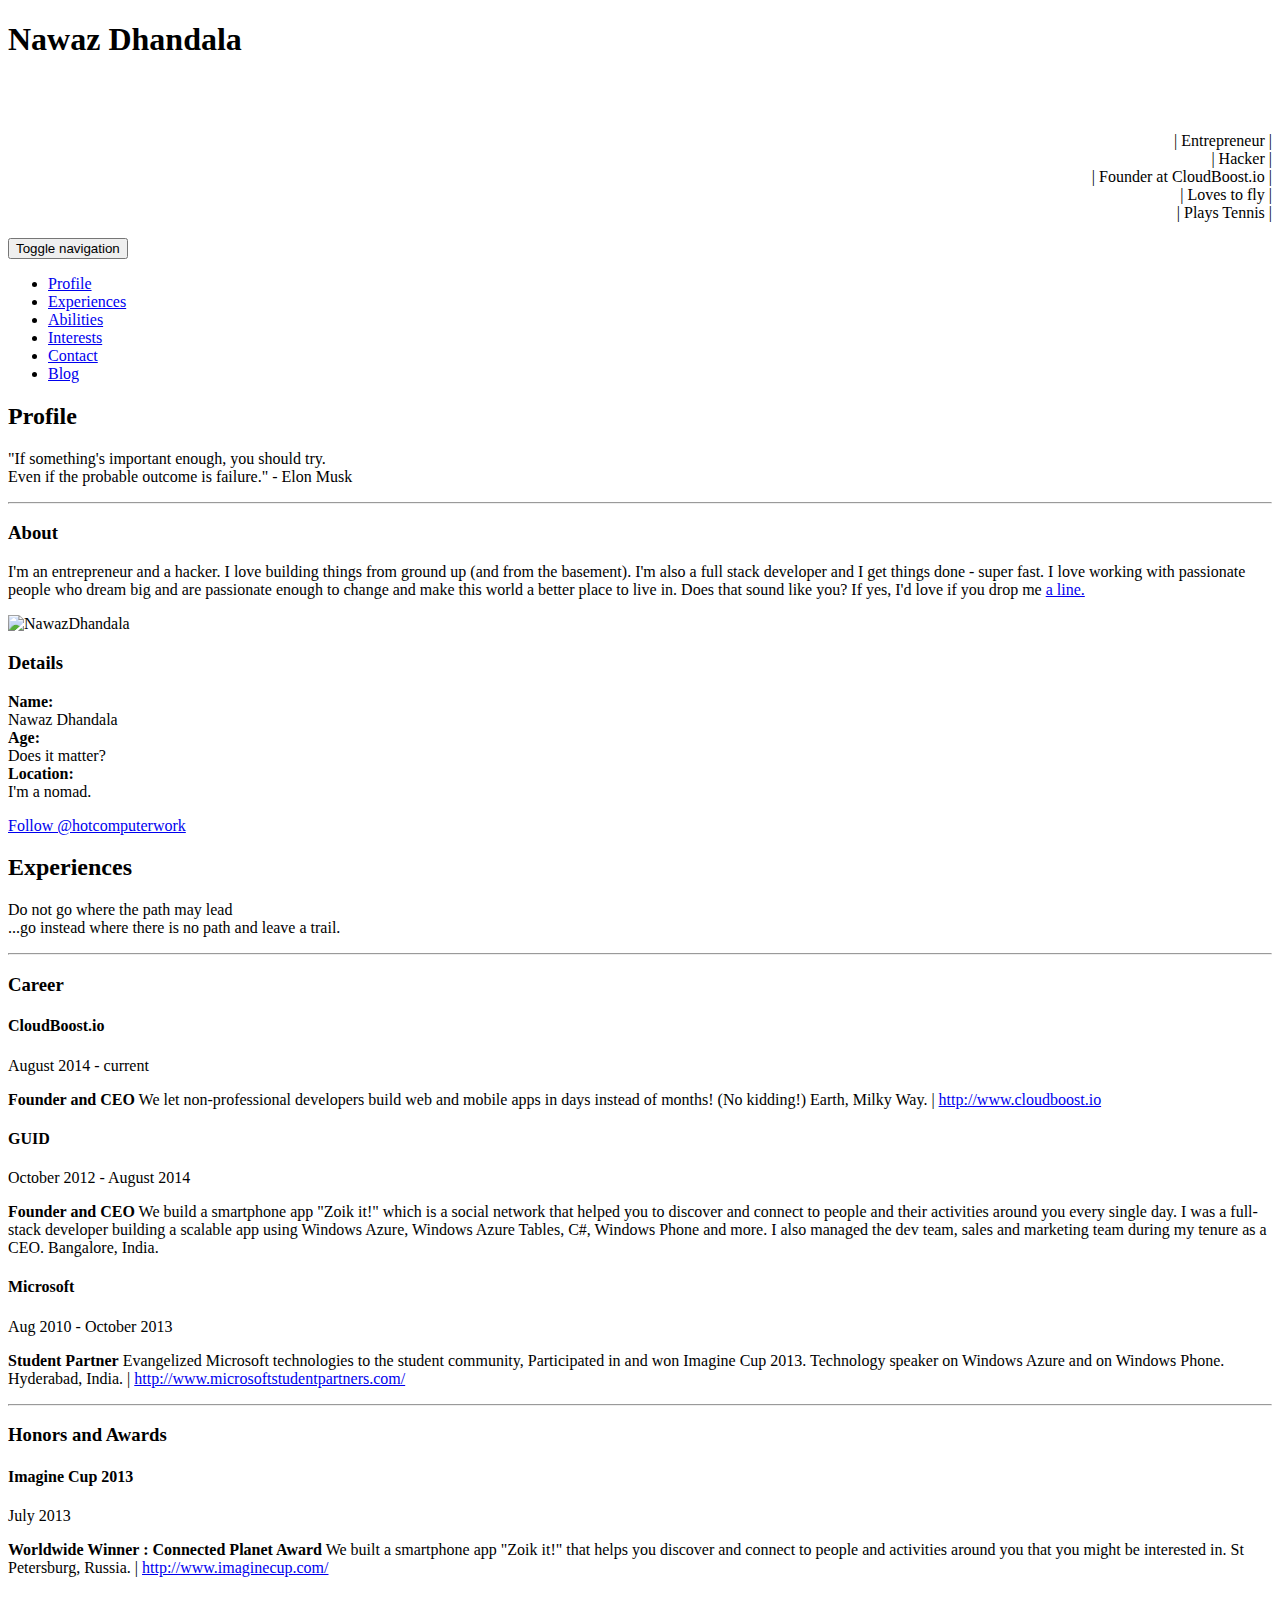
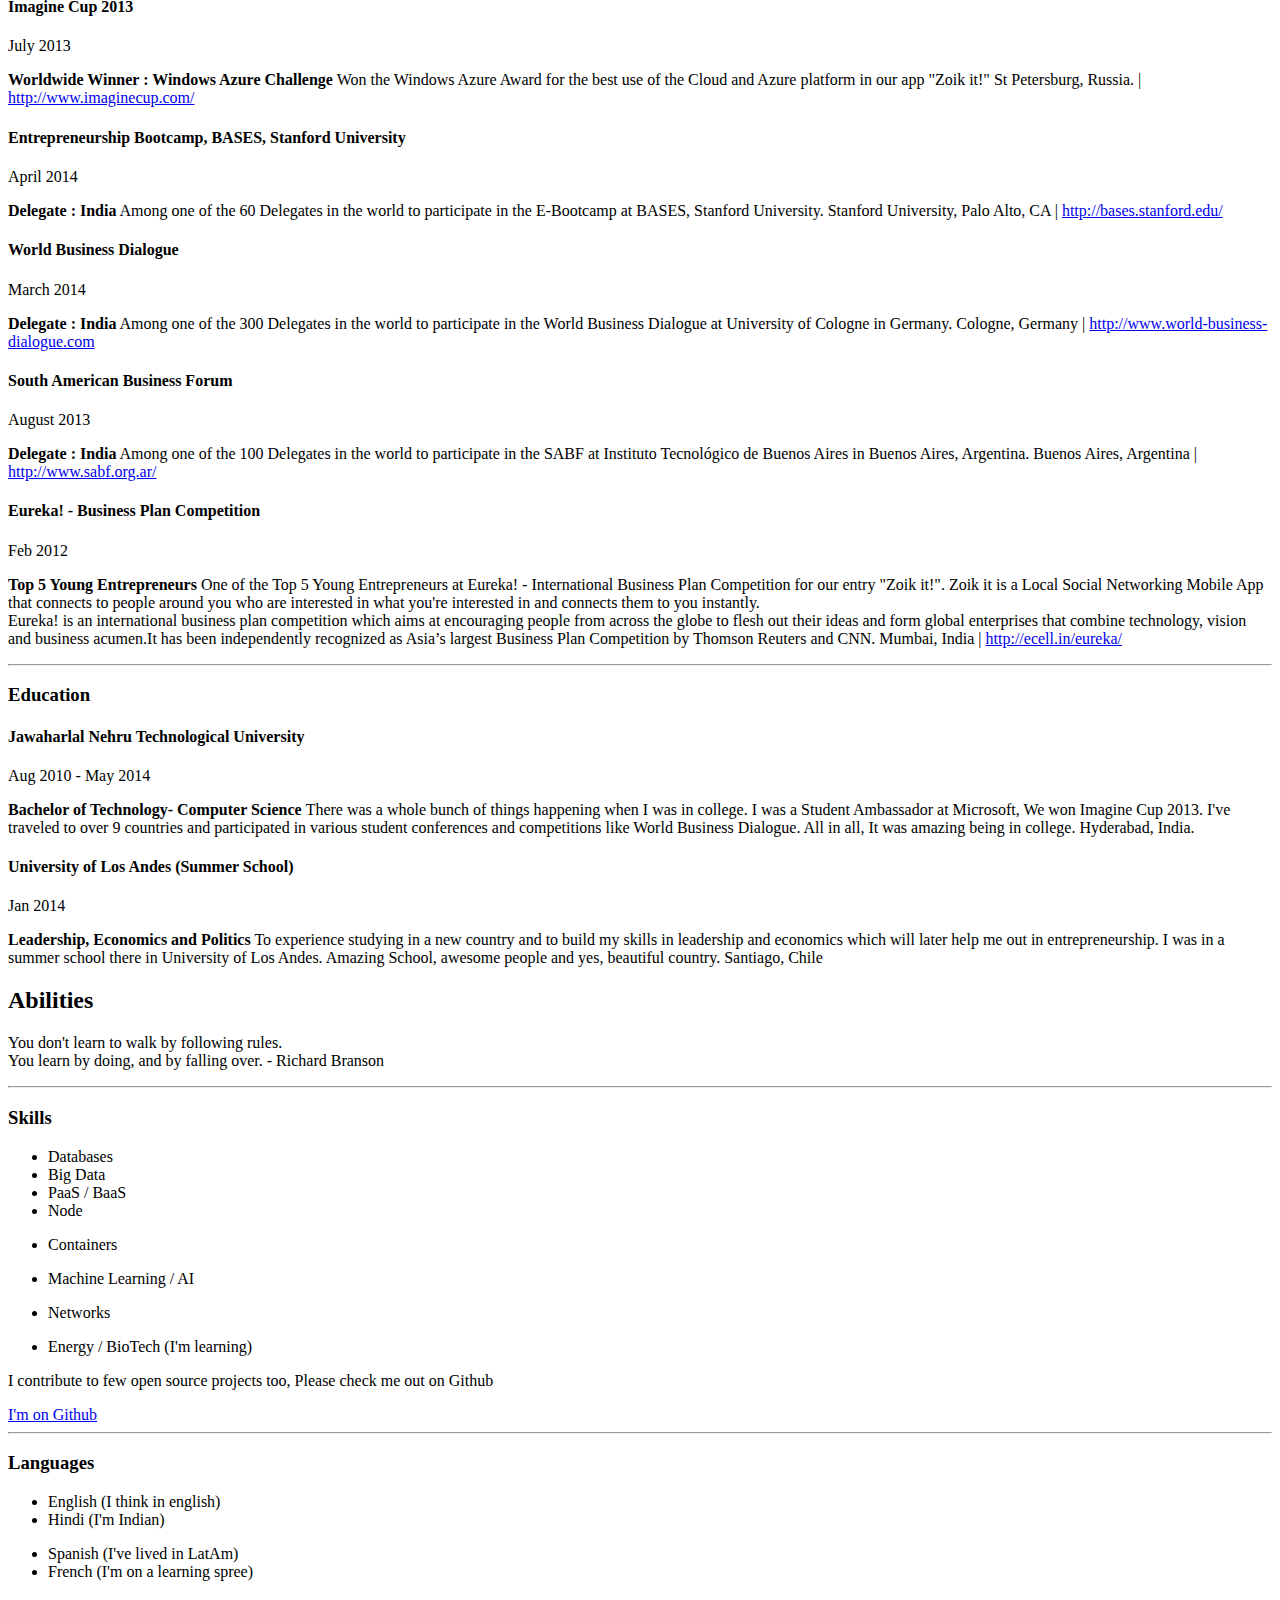
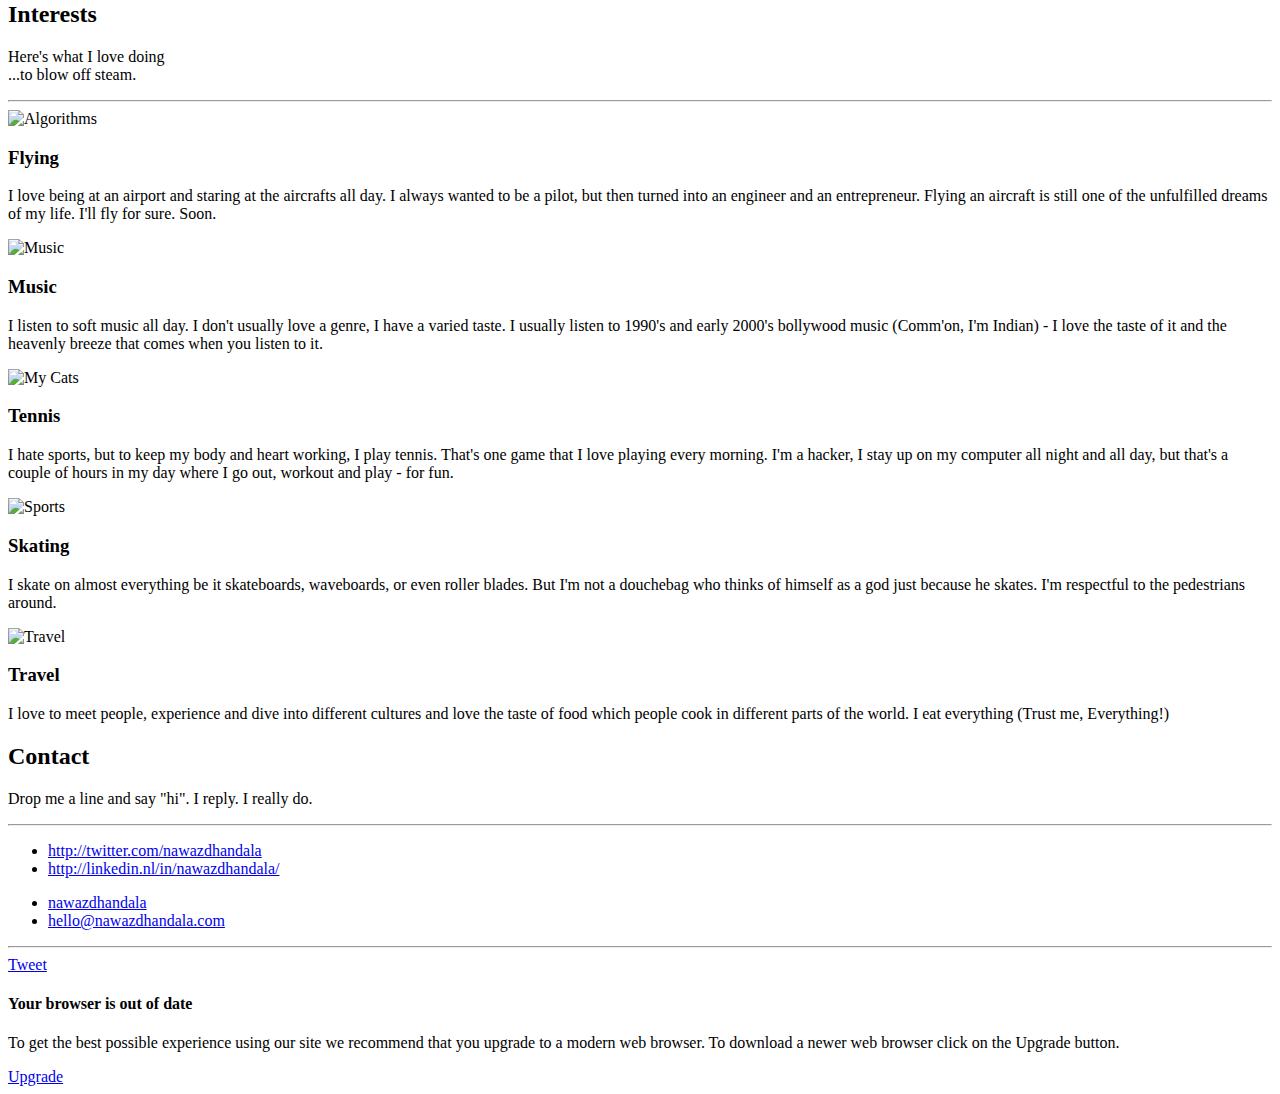
==== index.html @ 37f5ec7d "changed few url's" ====
<!DOCTYPE html>
<html lang="en">


<meta http-equiv="content-type" content="text/html;charset=utf-8" />
<head>

    <meta http-equiv="content-type" content="text/html; charset=UTF-8" />
    <meta http-equiv="content-script-type" content="text/javascript" />
    <meta http-equiv="content-style-type" content="text/css" />
    <meta http-equiv="content-language" content="nl" />

    <meta name="viewport" content="width=device-width, initial-scale=1.0" />

    <meta name="author" content="Nawaz Dhandala" />
    <meta name="description" content=" I'm a ninja hacker, and an entrepreneur by heart. I love writing code and tons of it. I love writing beautiful ground breaking software, and yes did I tell you I loved flying? " />
    <meta name="keywords" content="Nawaz Dhandala, Nawaz Resume, Nawaz Dhandala Resume, Entrepreneur, Startup, CTO " />

    <title>Nawaz Dhandala | You found me.  </title>

    <!-- Bootstrap core CSS -->
    <link href="http://fonts.googleapis.com/css?family=Open+Sans:300,600,700" rel="stylesheet" type="text/css" />
    <link href="view/css/bootstrap.min.css" rel="stylesheet" />
    <link href="view/style.css" rel="stylesheet" />

    <link rel="shortcut icon" href="favicon.ico" type="image/x-icon" />
    <link rel="icon" href="favicon.ico" type="image/x-icon" />

    <!-- Begin Inspectlet Embed Code -->
    <script type="text/javascript" id="inspectletjs">
        window.__insp = window.__insp || [];
        __insp.push(['wid', 612535331]);
        (function () {
            function __ldinsp() { var insp = document.createElement('script'); insp.type = 'text/javascript'; insp.async = true; insp.id = "inspsync"; insp.src = ('https:' == document.location.protocol ? 'https' : 'http') + '://cdn.inspectlet.com/inspectlet.js'; var x = document.getElementsByTagName('script')[0]; x.parentNode.insertBefore(insp, x); }
            if (window.attachEvent) {
                window.attachEvent('onload', __ldinsp);
            } else {
                window.addEventListener('load', __ldinsp, false);
            }
        })();
    </script>
    <!-- End Inspectlet Embed Code -->



</head>
<body data-spy="scroll" data-target="#navbar-example">




    <div id="top" class="jumbotron" data-position="center center">
        <div class="container">
            <h1>Nawaz Dhandala</h1> <br /> <br />
            <p align="right" class="lead">| Entrepreneur |<br />| Hacker |<br />| Founder at CloudBoost.io |<br />| Loves to fly |<br />| Plays Tennis |</p>
        </div>

        <div class="overlay"></div>

        <a href="#profile" class="scroll-down">
            <span class="glyphicon glyphicon-chevron-down"></span>
        </a>
    </div>

    <nav class="navbar navbar-default" id="navbar-example" role="navigation">
        <!-- Brand and toggle get grouped for better mobile display -->
        <div class="navbar-header">
            <button type="button" class="navbar-toggle" data-toggle="collapse" data-target=".navbar-ex1-collapse">
                <span class="sr-only">Toggle navigation</span>
                <span class="icon-bar"></span>
                <span class="icon-bar"></span>
                <span class="icon-bar"></span>
            </button>
        </div>

        <!-- Collect the nav links, forms, and other content for toggling -->
        <div class="collapse navbar-collapse navbar-ex1-collapse">
            <ul class="nav navbar-nav">
                <li class="active"><a href="#profile">Profile</a></li>
                <li><a href="#experiences">Experiences</a></li>
                <li><a href="#abilities">Abilities</a></li>
                <li><a href="#interests">Interests</a></li>
                <li><a href="#contact">Contact</a></li>
                <li><a href="https://medium.com/@nawazdhandala">Blog</a></li>
            </ul>
        </div><!-- /.navbar-collapse -->
    </nav>

    <div class="background-white">
        <div id="profile" class="container">
            <h2>Profile</h2>
            <p class="lead">"If something's important enough, you should try. <br/>Even if the probable outcome is failure." - Elon Musk</p>

            <hr />

            <div class="row">
                <div class="col-md-4">
                    <h3>About</h3>
                    <p>
                        I'm an entrepreneur and a hacker. I love building things from ground up (and from the basement). I'm also a full stack developer and I get things done - super fast. I love working with passionate people who dream big and are passionate enough to change and make this world a better place to live in. Does that sound like you? If yes, I'd love if you drop me <a href="#contact"> a line.</a>
                    </p>
                </div>
                <div class="col-md-4 text-center">
                    <img src="view/images/NawazDhandala.png" alt="NawazDhandala" width="246" height="246" />
                </div>
                <div class="col-md-4">
                    <h3>Details</h3>
                    <p>
                        <strong>Name:</strong><br />
                        Nawaz Dhandala<br />
                        <strong>Age:</strong><br />
                        Does it matter? <br />
                        <strong>Location:</strong><br />
                        I'm a nomad. 
                    </p>

                    <a href="https://twitter.com/nawaazdhandala" class="twitter-follow-button" data-show-count="false" data-size="large" data-show-screen-name="false">Follow @hotcomputerwork</a>
                    <script>!function (d, s, id) { var js, fjs = d.getElementsByTagName(s)[0], p = /^http:/.test(d.location) ? 'http' : 'https'; if (!d.getElementById(id)) { js = d.createElement(s); js.id = id; js.src = p + '://platform.twitter.com/widgets.js'; fjs.parentNode.insertBefore(js, fjs); } }(document, 'script', 'twitter-wjs');</script>
                </div>
            </div>
        </div>
    </div>

    <div id="experiences" class="container">
        <h2>Experiences</h2>
        <p class="lead">
            Do not go where the path may lead<br />...go instead where there is no path and leave a trail.
        </p>

        <hr />

        <h3>Career</h3>


        <div class="experiences">
		
			<div class="experience row">
                <div class="col-md-4">
                    <h4>CloudBoost.io</h4>
                    <p class="experience-period">
                        August 2014				-
                        current
                    </p>
                </div>
                <div class="col-md-8">
                    <p>
                        <strong>Founder and CEO</strong>
                        <span class="hidden-phone">
                            We let non-professional developers build web and mobile apps in days instead of months! (No kidding!)
                        </span>
                        <span class="experience-details">
                            <span class="location">
                                <span class="glyphicon glyphicon-map-marker"></span>
                                Earth, Milky Way.
                            </span>


                            <span class="seperator">|</span>
                            <span class="link">
                                <span class="glyphicon glyphicon-link"></span>
                                <a href="http://www.zoikit.com/" target="_blank">http://www.cloudboost.io</a>
                            </span>


                        </span>
                    </p>
                </div>
            </div>


            <div class="experience row">
                <div class="col-md-4">
                    <h4>GUID</h4>
                    <p class="experience-period">
                        October 2012				-
                        August 2014
                    </p>
                </div>
                <div class="col-md-8">
                    <p>
                        <strong>Founder and CEO</strong>
                        <span class="hidden-phone">
                            We build a smartphone app "Zoik it!" which is a social network that helped you to discover and connect to people and their activities around you every single day. I was a full-stack developer building a scalable app using Windows Azure, Windows Azure Tables, C#, Windows Phone and more. I also managed the dev team, sales and marketing team during my tenure as a CEO.
                        </span>
                        <span class="experience-details">
                            <span class="location">
                                <span class="glyphicon glyphicon-map-marker"></span>
                                Bangalore, India.
                            </span>
                        </span>
                    </p>
                </div>
            </div>


            <div class="experience row">
                <div class="col-md-4">
                    <h4>Microsoft</h4>
                    <p class="experience-period">
                        Aug 2010				-
                        October 2013
                    </p>
                </div>
                <div class="col-md-8">
                    <p>
                        <strong>Student Partner</strong>
                        <span class="hidden-phone">
                            Evangelized Microsoft technologies to the student community, Participated in and won Imagine Cup 2013. Technology speaker on Windows Azure and on Windows Phone.
                        </span>
                        <span class="experience-details">
                            <span class="location">
                                <span class="glyphicon glyphicon-map-marker"></span>
                                Hyderabad, India.
                            </span>


                            <span class="seperator">|</span>
                            <span class="link">
                                <span class="glyphicon glyphicon-link"></span>
                                <a href="http://www.microsoftstudentpartners.com/" target="_blank">http://www.microsoftstudentpartners.com/</a>
                            </span>


                        </span>
                    </p>
                </div>
            </div>

        </div>

        <hr />


        <h3>Honors and Awards</h3>


        <div class="experiences">


            <div class="experience row">
                <div class="col-md-4">
                    <h4>Imagine Cup 2013</h4>
                    <p class="experience-period">
                        July 2013
                    </p>
                </div>
                <div class="col-md-8">
                    <p>
                        <strong>Worldwide Winner : Connected Planet Award</strong>
                        <span class="hidden-phone">
                            We built a smartphone app "Zoik it!" that helps you discover and connect to people and activities around you that you might be interested in.
                        </span>
                        <span class="experience-details">
                            <span class="location">
                                <span class="glyphicon glyphicon-map-marker"></span>
                                St Petersburg, Russia.
                            </span>


                            <span class="seperator">|</span>
                            <span class="link">
                                <span class="glyphicon glyphicon-link"></span>
                                <a href="http://www.imaginecup.com/" target="_blank">http://www.imaginecup.com/</a>
                            </span>


                        </span>
                    </p>
                </div>
            </div>

            <div class="experience row">
                <div class="col-md-4">
                    <h4>Imagine Cup 2013</h4>
                    <p class="experience-period">
                        July 2013
                    </p>
                </div>
                <div class="col-md-8">
                    <p>
                        <strong>Worldwide Winner : Windows Azure Challenge</strong>
                        <span class="hidden-phone">
                            Won the Windows Azure Award for the best use of the Cloud and Azure platform in our app "Zoik it!"
                        </span>
                        <span class="experience-details">
                            <span class="location">
                                <span class="glyphicon glyphicon-map-marker"></span>
                                St Petersburg, Russia.
                            </span>


                            <span class="seperator">|</span>
                            <span class="link">
                                <span class="glyphicon glyphicon-link"></span>
                                <a href="http://www.imaginecup.com/" target="_blank">http://www.imaginecup.com/</a>
                            </span>


                        </span>
                    </p>
                </div>
            </div>

            <div class="experience row">
                <div class="col-md-4">
                    <h4>Entrepreneurship Bootcamp, BASES, Stanford University</h4>
                    <p class="experience-period">
                        April 2014
                    </p>
                </div>
                <div class="col-md-8">
                    <p>
                        <strong>Delegate : India</strong>
                        <span class="hidden-phone">
                            Among one of the 60 Delegates in the world to participate in the E-Bootcamp at BASES, Stanford University.
                        </span>
                        <span class="experience-details">
                            <span class="location">
                                <span class="glyphicon glyphicon-map-marker"></span>
                                Stanford University, Palo Alto, CA
                            </span>


                            <span class="seperator">|</span>
                            <span class="link">
                                <span class="glyphicon glyphicon-link"></span>
                                <a href="http://bases.stanford.edu/" target="_blank">http://bases.stanford.edu/</a>
                            </span>


                        </span>
                    </p>
                </div>
            </div>

            <div class="experience row">
                <div class="col-md-4">
                    <h4>World Business Dialogue</h4>
                    <p class="experience-period">
                        March 2014
                    </p>
                </div>
                <div class="col-md-8">
                    <p>
                        <strong>Delegate : India</strong>
                        <span class="hidden-phone">
                            Among one of the 300 Delegates in the world to participate in the World Business Dialogue at University of Cologne in Germany.
                        </span>
                        <span class="experience-details">
                            <span class="location">
                                <span class="glyphicon glyphicon-map-marker"></span>
                                Cologne, Germany
                            </span>


                            <span class="seperator">|</span>
                            <span class="link">
                                <span class="glyphicon glyphicon-link"></span>
                                <a href="http://www.world-business-dialogue.com/" target="_blank">http://www.world-business-dialogue.com</a>
                            </span>


                        </span>
                    </p>
                </div>
            </div>

            <div class="experience row">
                <div class="col-md-4">
                    <h4>South American Business Forum</h4>
                    <p class="experience-period">
                        August 2013
                    </p>
                </div>
                <div class="col-md-8">
                    <p>
                        <strong>Delegate : India</strong>
                        <span class="hidden-phone">
                            Among one of the 100 Delegates in the world to participate in the SABF at Instituto Tecnológico de Buenos Aires in Buenos Aires, Argentina.
                        </span>
                        <span class="experience-details">
                            <span class="location">
                                <span class="glyphicon glyphicon-map-marker"></span>
                                Buenos Aires, Argentina
                            </span>


                            <span class="seperator">|</span>
                            <span class="link">
                                <span class="glyphicon glyphicon-link"></span>
                                <a href="http://www.sabf.org.ar/" target="_blank">http://www.sabf.org.ar/</a>
                            </span>


                        </span>
                    </p>
                </div>
            </div>

            <div class="experience row">
                <div class="col-md-4">
                    <h4>Eureka! - Business Plan Competition</h4>
                    <p class="experience-period">
                        Feb 2012
                    </p>
                </div>
                <div class="col-md-8">
                    <p>
                        <strong>Top 5 Young Entrepreneurs</strong>
                        <span class="hidden-phone">
                            One of the Top 5 Young Entrepreneurs at Eureka! - International Business Plan Competition for our entry "Zoik it!". Zoik it is a Local Social Networking Mobile App that connects to people around you who are interested in what you're interested in and connects them to you instantly.<br />

                            Eureka! is an international business plan competition which aims at encouraging people from across the globe to flesh out their ideas and form global enterprises that combine technology, vision and business acumen.It has been independently recognized as Asia’s largest Business Plan Competition by Thomson Reuters and CNN.
                        </span>
                        <span class="experience-details">
                            <span class="location">
                                <span class="glyphicon glyphicon-map-marker"></span>
                                Mumbai, India
                            </span>


                            <span class="seperator">|</span>
                            <span class="link">
                                <span class="glyphicon glyphicon-link"></span>
                                <a href="http://ecell.in/eureka/" target="_blank">http://ecell.in/eureka/</a>
                            </span>


                        </span>
                    </p>
                </div>
            </div>
        </div>

        <hr/>

        <h3>Education</h3>


        <div class="experiences">


            <div class="experience row">
                <div class="col-md-4">
                    <h4>Jawaharlal Nehru Technological University</h4>
                    <p class="experience-period">
                        Aug 2010				-
                        May 2014
                    </p>
                </div>
                <div class="col-md-8">
                    <p>
                        <strong>Bachelor of Technology- Computer Science </strong>
                        <span class="hidden-phone">
                            There was a whole bunch of things happening when I was in college. I was a Student Ambassador at Microsoft, We won Imagine Cup 2013. I've traveled to over 9 countries and participated in various student conferences and competitions like World Business Dialogue. All in all, It was amazing being in college.
                        </span>
                        <span class="experience-details">
                            <span class="location">
                                <span class="glyphicon glyphicon-map-marker"></span>
                                Hyderabad, India.
                            </span>
                        </span>
                    </p>
                </div>
            </div>


            <div class="experience row">
                <div class="col-md-4">
                    <h4>University of Los Andes (Summer School)</h4>
                    <p class="experience-period">
                        Jan 2014
                    </p>
                </div>
                <div class="col-md-8">
                    <p>
                        <strong>Leadership, Economics and Politics</strong>
                        <span class="hidden-phone">
                            To experience studying in a new country and to build my skills in leadership and economics which will later help me out in entrepreneurship. I was in a summer school there in University of Los Andes. Amazing School, awesome people and yes, beautiful country.
                        </span>
                        <span class="experience-details">
                            <span class="location">
                                <span class="glyphicon glyphicon-map-marker"></span>
                                Santiago, Chile
                            </span>
                        </span>
                    </p>
                </div>
            </div>


        </div>






    </div>

    <div class="background-white">
        <div id="abilities" class="container">
            <h2>Abilities</h2>
            <p class="lead">
                You don't learn to walk by following rules. <br /> You learn by doing, and by falling over. - Richard Branson
            </p>

            <hr />

            <h3>Skills</h3>

            <div class="row">


                <div class="col-md-6">
                    <ul class="no-bullets">


                        <li>
                            <span class="ability-title">Databases</span>
                            <span class="ability-score">


                                <span class="glyphicon glyphicon-star filled"></span>


                                <span class="glyphicon glyphicon-star filled"></span>


                                <span class="glyphicon glyphicon-star filled"></span>


                                <span class="glyphicon glyphicon-star filled"></span>


                                <span class="glyphicon glyphicon-star filled"></span>


                            </span>
                        </li>



                        <li>
                            <span class="ability-title">Big Data</span>
                            <span class="ability-score">


                                <span class="glyphicon glyphicon-star filled"></span>


                                <span class="glyphicon glyphicon-star filled"></span>


                                <span class="glyphicon glyphicon-star filled"></span>


                                <span class="glyphicon glyphicon-star filled"></span>


                                <span class="glyphicon glyphicon-star filled"></span>


                            </span>
                        </li>



                        <li>
                            <span class="ability-title">PaaS / BaaS</span>
                            <span class="ability-score">


                                <span class="glyphicon glyphicon-star filled"></span>


                                <span class="glyphicon glyphicon-star filled"></span>


                                <span class="glyphicon glyphicon-star filled"></span>


                                <span class="glyphicon glyphicon-star filled"></span>


                                <span class="glyphicon glyphicon-star filled"></span>


                            </span>
                        </li>



                       

                      



                        



                        <li>
                            <span class="ability-title">Node</span>
                            <span class="ability-score">


                                <span class="glyphicon glyphicon-star filled"></span>


                                <span class="glyphicon glyphicon-star filled"></span>


                                <span class="glyphicon glyphicon-star filled"></span>


                                <span class="glyphicon glyphicon-star filled"></span>


                                <span class="glyphicon glyphicon-star filled"></span>


                            </span>
                        </li>
                    </ul>
                </div>
                
                 <div class="col-md-6">
                    <ul class="no-bullets">
                        
                        <li>
                            <span class="ability-title">Containers</span>
                            <span class="ability-score">

                                <span class="glyphicon glyphicon-star filled"></span>


                                <span class="glyphicon glyphicon-star filled"></span>


                                <span class="glyphicon glyphicon-star filled"></span>


                                 <span class="glyphicon glyphicon-star filled"></span>


                                <span class="glyphicon glyphicon-star filled"></span>

                            </span>
                        </li>

                    </ul>
                </div>
                
                <div class="col-md-6">
                    <ul class="no-bullets">
                        
                        <li>
                            <span class="ability-title">Machine Learning / AI</span>
                            <span class="ability-score">

                                <span class="glyphicon glyphicon-star filled"></span>


                                <span class="glyphicon glyphicon-star filled"></span>


                                <span class="glyphicon glyphicon-star filled"></span>


                                <span class="glyphicon glyphicon-star filled"></span>


                                <span class="glyphicon glyphicon-star "></span>

                            </span>
                        </li>

                    </ul>
                </div>
                
                <div class="col-md-6">
                    <ul class="no-bullets">
                        
                        <li>
                            <span class="ability-title">Networks</span>
                            <span class="ability-score">

                                <span class="glyphicon glyphicon-star filled"></span>


                                <span class="glyphicon glyphicon-star filled"></span>


                                <span class="glyphicon glyphicon-star filled"></span>


                                <span class="glyphicon glyphicon-star "></span>


                                <span class="glyphicon glyphicon-star "></span>

                            </span>
                        </li>

                    </ul>
                </div>
                
                 <div class="col-md-6">
                    <ul class="no-bullets">
                        
                        <li>
                            <span class="ability-title">Energy / BioTech (I'm learning)</span>
                            <span class="ability-score">

                                <span class="glyphicon glyphicon-star filled"></span>


                                <span class="glyphicon glyphicon-star filled"></span>


                                <span class="glyphicon glyphicon-star "></span>


                                <span class="glyphicon glyphicon-star "></span>


                                <span class="glyphicon glyphicon-star "></span>

                            </span>
                        </li>

                    </ul>
                </div>


            </div>

            <div class="text-center project-referal">
                <p> I contribute to few open source projects too, Please check me out on Github </p>
                <a href="https://github.com/nawazdhandala" class="btn btn-primary" target="_blank">I'm on Github</a>
            </div>

            <hr />

            <h3>Languages</h3>

            <div class="row">


                <div class="col-md-6">
                    <ul class="no-bullets">
                        
                          <li>
                            <span class="ability-title">English (I think in english)</span>
                            <span class="ability-score">


                                <span class="glyphicon glyphicon-star filled"></span>


                                <span class="glyphicon glyphicon-star filled"></span>


                                <span class="glyphicon glyphicon-star filled"></span>


                                <span class="glyphicon glyphicon-star filled"></span>


                                <span class="glyphicon glyphicon-star filled"></span>


                            </span>
                        </li>


                        <li>
                            <span class="ability-title">Hindi (I'm Indian)</span>
                            <span class="ability-score">


                                <span class="glyphicon glyphicon-star filled"></span>


                                <span class="glyphicon glyphicon-star filled"></span>


                                <span class="glyphicon glyphicon-star filled"></span>


                                <span class="glyphicon glyphicon-star filled"></span>


                                <span class="glyphicon glyphicon-star filled"></span>


                            </span>
                        </li>

                    </ul>
                </div>
                <div class="col-md-6">
                    <ul class="no-bullets">



                        <li>
                            <span class="ability-title">Spanish (I've lived in LatAm)</span>
                            <span class="ability-score">


                                <span class="glyphicon glyphicon-star filled"></span>


                                <span class="glyphicon glyphicon-star filled"></span>


                                <span class="glyphicon glyphicon-star "></span>


                                <span class="glyphicon glyphicon-star "></span>


                                <span class="glyphicon glyphicon-star "></span>


                            </span>
                        </li>



                        <li>
                            <span class="ability-title">French (I'm on a learning spree)</span>
                            <span class="ability-score">


                                <span class="glyphicon glyphicon-star filled"></span>


                                <span class="glyphicon glyphicon-star "></span>


                                <span class="glyphicon glyphicon-star "></span>


                                <span class="glyphicon glyphicon-star "></span>


                                <span class="glyphicon glyphicon-star "></span>


                            </span>
                        </li>



                    </ul>
                </div>


            </div>


        </div>
    </div>
    </div>

    <div id="interests" class="container">
        <h2>Interests</h2>
        <p class="lead">
            Here's what I love doing<br />...to blow off steam.
        </p>

        <hr />



        <div class="row">
            <div class="col-md-4 left">
                <img src="view/images/interests/algorithms.png" alt="Algorithms" width="220" height="220" />
            </div>
            <div class="col-md-8 interest-content">
                <h3>Flying</h3>
                <p>
                    I love being at an airport and staring at the aircrafts all day. I always wanted to be a pilot, but then turned into an engineer and an entrepreneur. Flying an aircraft is still one of the unfulfilled dreams of my life. I'll fly for sure. Soon.
                </p>
            </div>
        </div>


        <div class="row">
            <div class="col-md-4 right">
                <img src="view/images/interests/music.png" alt="Music" width="220" height="220" />
            </div>
            <div class="col-md-8 interest-content">
                <h3>Music</h3>
                <p>
                    I listen to soft music all day. I don't usually love a genre, I have a varied taste. I usually listen to 1990's and early 2000's bollywood music (Comm'on, I'm Indian) - I love the taste of it and the heavenly breeze that comes when you listen to it.
                </p>
            </div>
        </div>


        <div class="row">
            <div class="col-md-4 left">
                <img src="view/images/interests/cats.png" alt="My Cats" width="220" height="220" />
            </div>
            <div class="col-md-8 interest-content">
                <h3>Tennis</h3>
                <p>
                    I hate sports, but to keep my body and heart working, I play tennis. That's one game that I love playing every morning. I'm a hacker, I stay up on my computer all night and all day, but that's a couple of hours in my day where I go out, workout and play - for fun.
                </p>
            </div>
        </div>


        <div class="row">
            <div class="col-md-4 right">
                <img src="view/images/interests/sports.png" alt="Sports" width="220" height="220" />
            </div>
            <div class="col-md-8 interest-content">
                <h3>Skating</h3>
                <p>
                    I skate on almost everything be it skateboards, waveboards, or even roller blades. But I'm not a douchebag who thinks of himself as a god just because he skates. I'm respectful to the pedestrians around.
                </p>
            </div>
        </div>


        <div class="row">
            <div class="col-md-4 left">
                <img src="view/images/interests/travel.png" alt="Travel" width="220" height="220" />
            </div>
            <div class="col-md-8 interest-content">
                <h3>Travel</h3>
                <p>
                    I love to meet people, experience and dive into different cultures and love the taste of food which people cook in different parts of the world. I eat everything (Trust me, Everything!)
                </p>
            </div>
        </div>


    </div>

    <div class="background-gray">
        <div id="contact" class="container">
            <h2>Contact</h2>
            <p class="lead">
                Drop me a line and say "hi". I reply. I really do.<br />
            </p>

            <hr />

            <div class="row">
                <div class="col-md-6">
                    <ul class="no-bullets">
                        <li>
                            <a href="http://twitter.com/hotcomputerwork" target="_blank">
                                <span class="icon icon-twitter"></span>
                                http://twitter.com/nawazdhandala
                            </a>
                        </li>
                        <li>
                            <a href="http://linkedin.nl/in/hotcomputerworks/" target="_blank">
                                <span class="icon icon-linkedin"></span>
                                http://linkedin.nl/in/nawazdhandala/
                            </a>
                        </li>
                    </ul>
                </div>
                <div class="col-md-6">
                    <ul class="no-bullets">
                        <li>
                            <a href="javascript:void(0);">
                                <span class="icon icon-skype"></span>
                                nawazdhandala
                            </a>
                        </li>
                        <li>
                            <a href="mailto:hotcomputerworks@hotmail.com">
                                <span class="icon icon-email"></span>
                                hello@nawazdhandala.com
                            </a>
                        </li>
                    </ul>
                </div>
            </div>

            <hr />

            <div class="text-center">
                <a href="https://twitter.com/share" class="twitter-share-button" data-url="http://www.nawazdhandala.com/?ref=twitter" data-via="hotcomputerwork">Tweet</a>
                <script>!function (d, s, id) { var js, fjs = d.getElementsByTagName(s)[0], p = /^http:/.test(d.location) ? 'http' : 'https'; if (!d.getElementById(id)) { js = d.createElement(s); js.id = id; js.src = p + '://platform.twitter.com/widgets.js'; fjs.parentNode.insertBefore(js, fjs); } }(document, 'script', 'twitter-wjs');</script>


            </div>
        </div>
    </div>

    <div class="modal fade" id="upgrade-dialog" tabindex="-1" role="dialog" aria-hidden="true">
        <div class="modal-dialog">
            <div class="modal-content">
                <div class="modal-header">
                    <h4 class="modal-title">Your browser is out of date</h4>
                </div>
                <div class="modal-body">
                    <p>To get the best possible experience using our site we recommend that you upgrade to a modern web browser. To download a newer web browser click on the Upgrade button.</p>
                </div>
                <div class="modal-footer">
                    <a href="http://browsehappy.com/" target="_blank" class="btn btn-primary">Upgrade</a>
                </div>
            </div><!-- /.modal-content -->
        </div><!-- /.modal-dialog -->
    </div><!-- /.modal -->
    <!-- Bootstrap core JavaScript -->
    <script type="text/javascript" src="view/js/jquery.min.js"></script>
    <script type="text/javascript" src="view/js/script.js"></script>
    <script type="text/javascript" src="view/js/bootstrap.min.js"></script>

    <!-- Google Analytics -->
    <script type="text/javascript">
        var _gaq = _gaq || [];
        _gaq.push(['_setAccount', 'UA-22242219-3']);
        _gaq.push(['_trackPageview']);

        (function () {
            var ga = document.createElement('script'); ga.type = 'text/javascript'; ga.async = true;
            ga.src = ('https:' == document.location.protocol ? 'https://ssl' : 'http://www') + '.google-analytics.com/ga.js';
            var s = document.getElementsByTagName('script')[0]; s.parentNode.insertBefore(ga, s);
        })();
    </script>
</body>


</html>
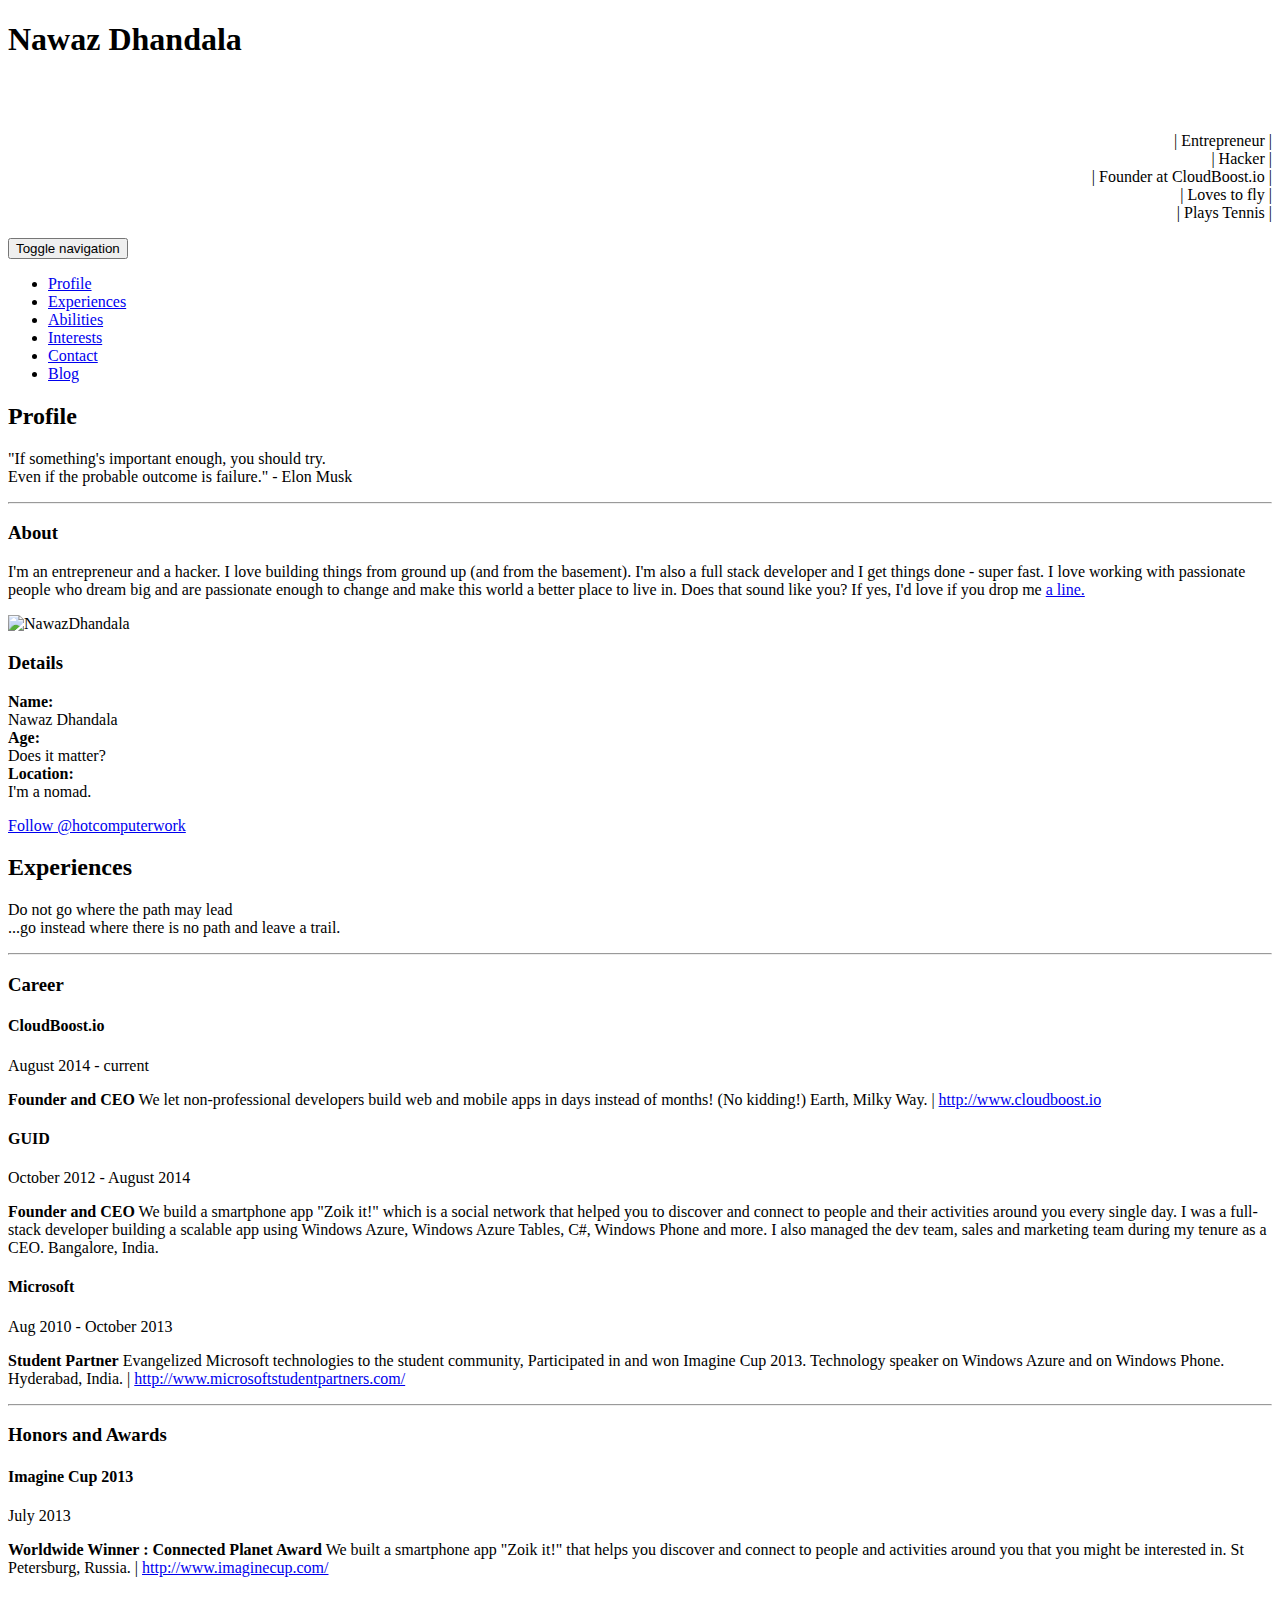
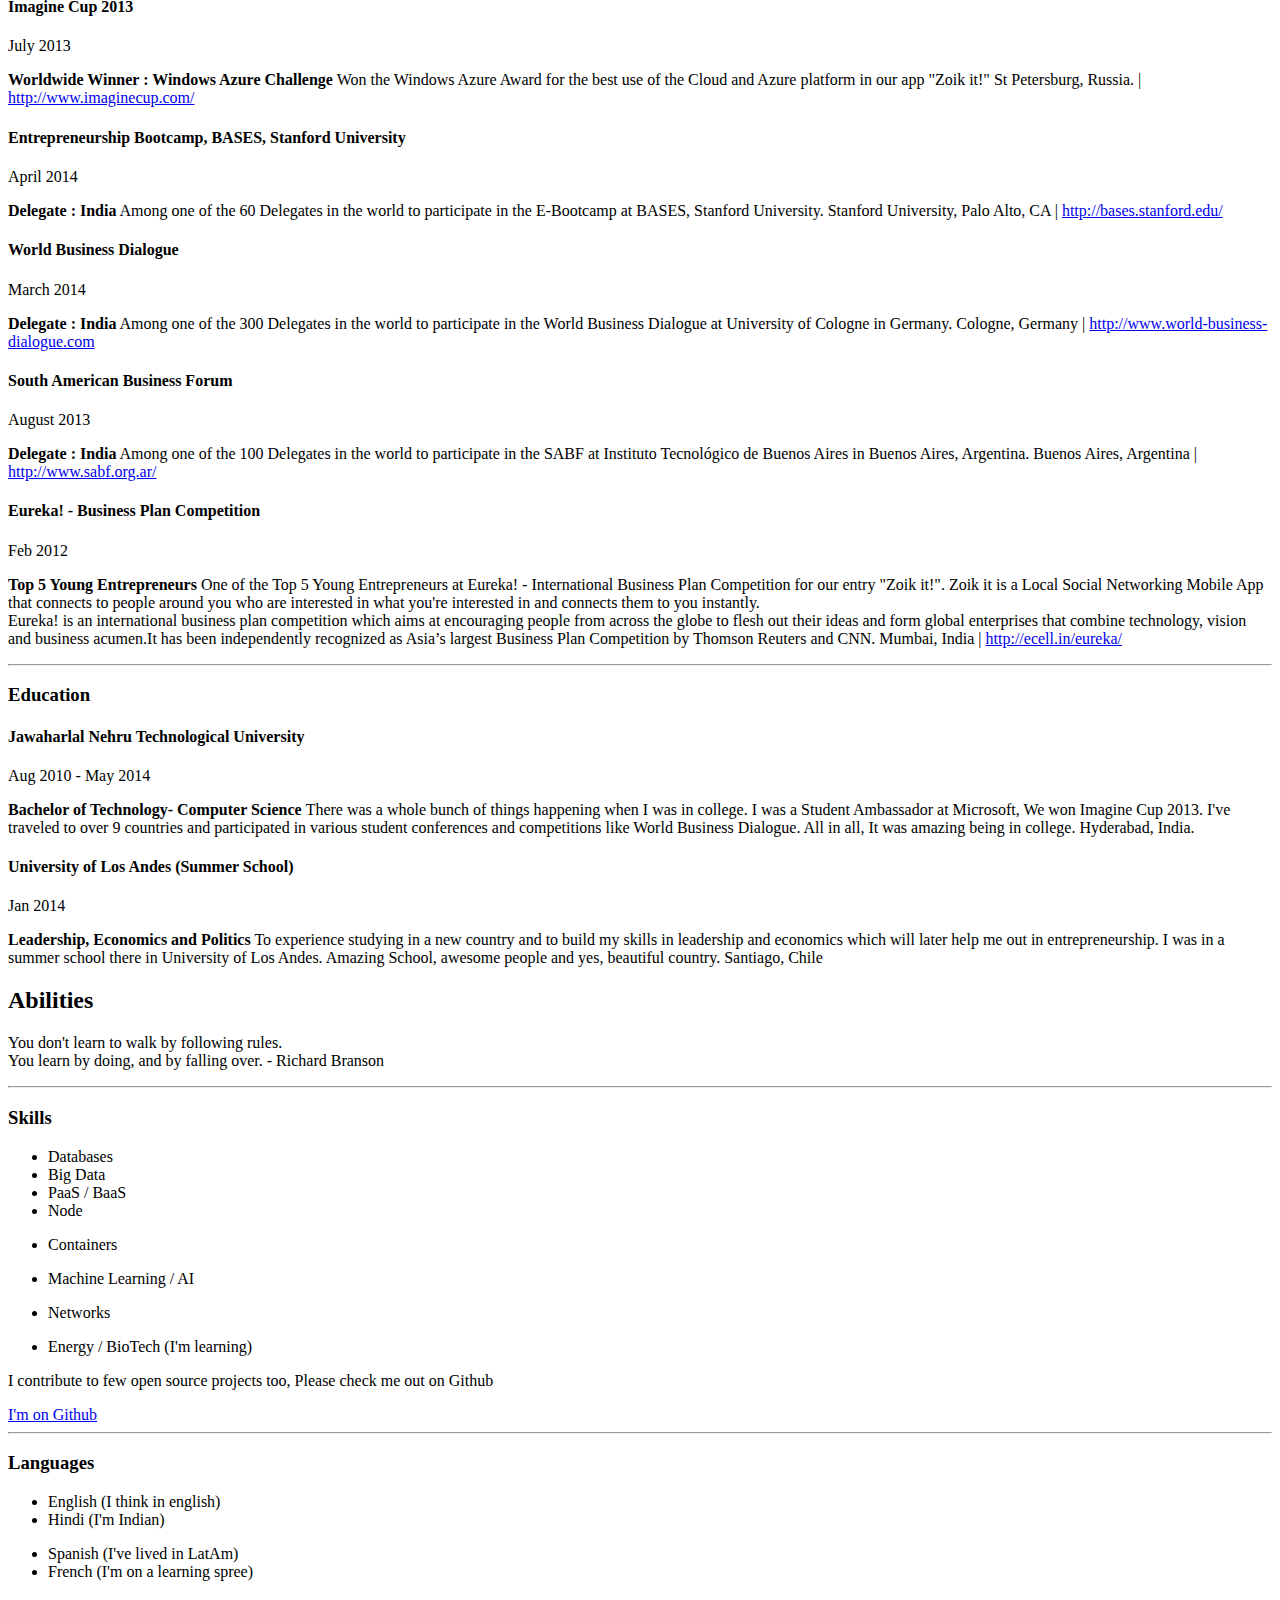
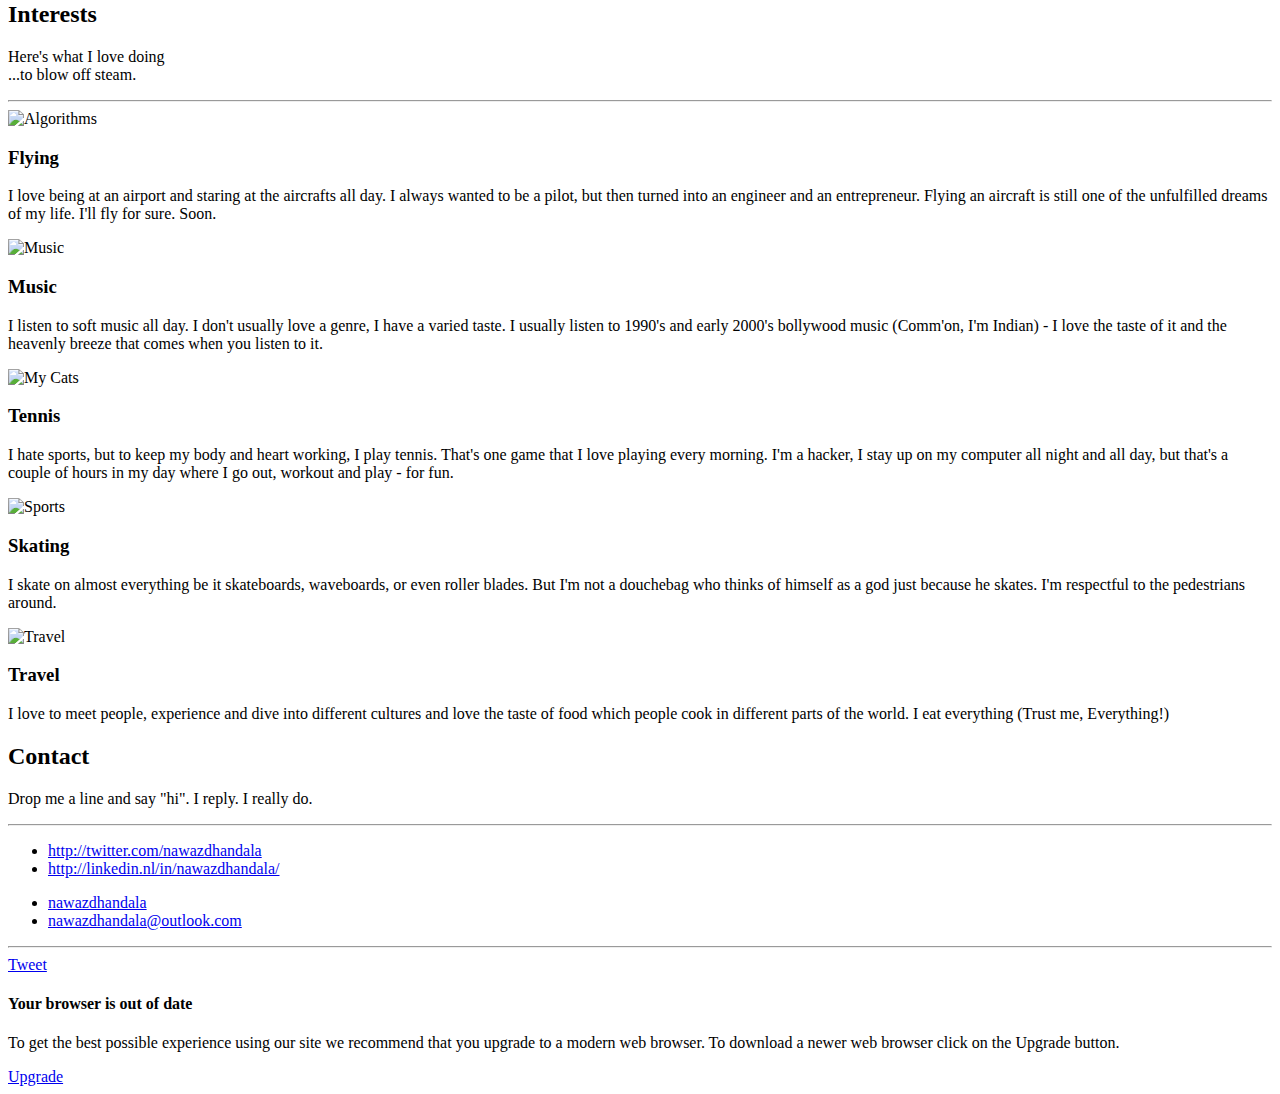
==== commit 56f1c39c: "Email updated" ====
--- a/index.html
+++ b/index.html
@@ -981,7 +981,7 @@
                         <li>
                             <a href="mailto:hotcomputerworks@hotmail.com">
                                 <span class="icon icon-email"></span>
-                                hello@nawazdhandala.com
+                                nawazdhandala@outlook.com
                             </a>
                         </li>
                     </ul>
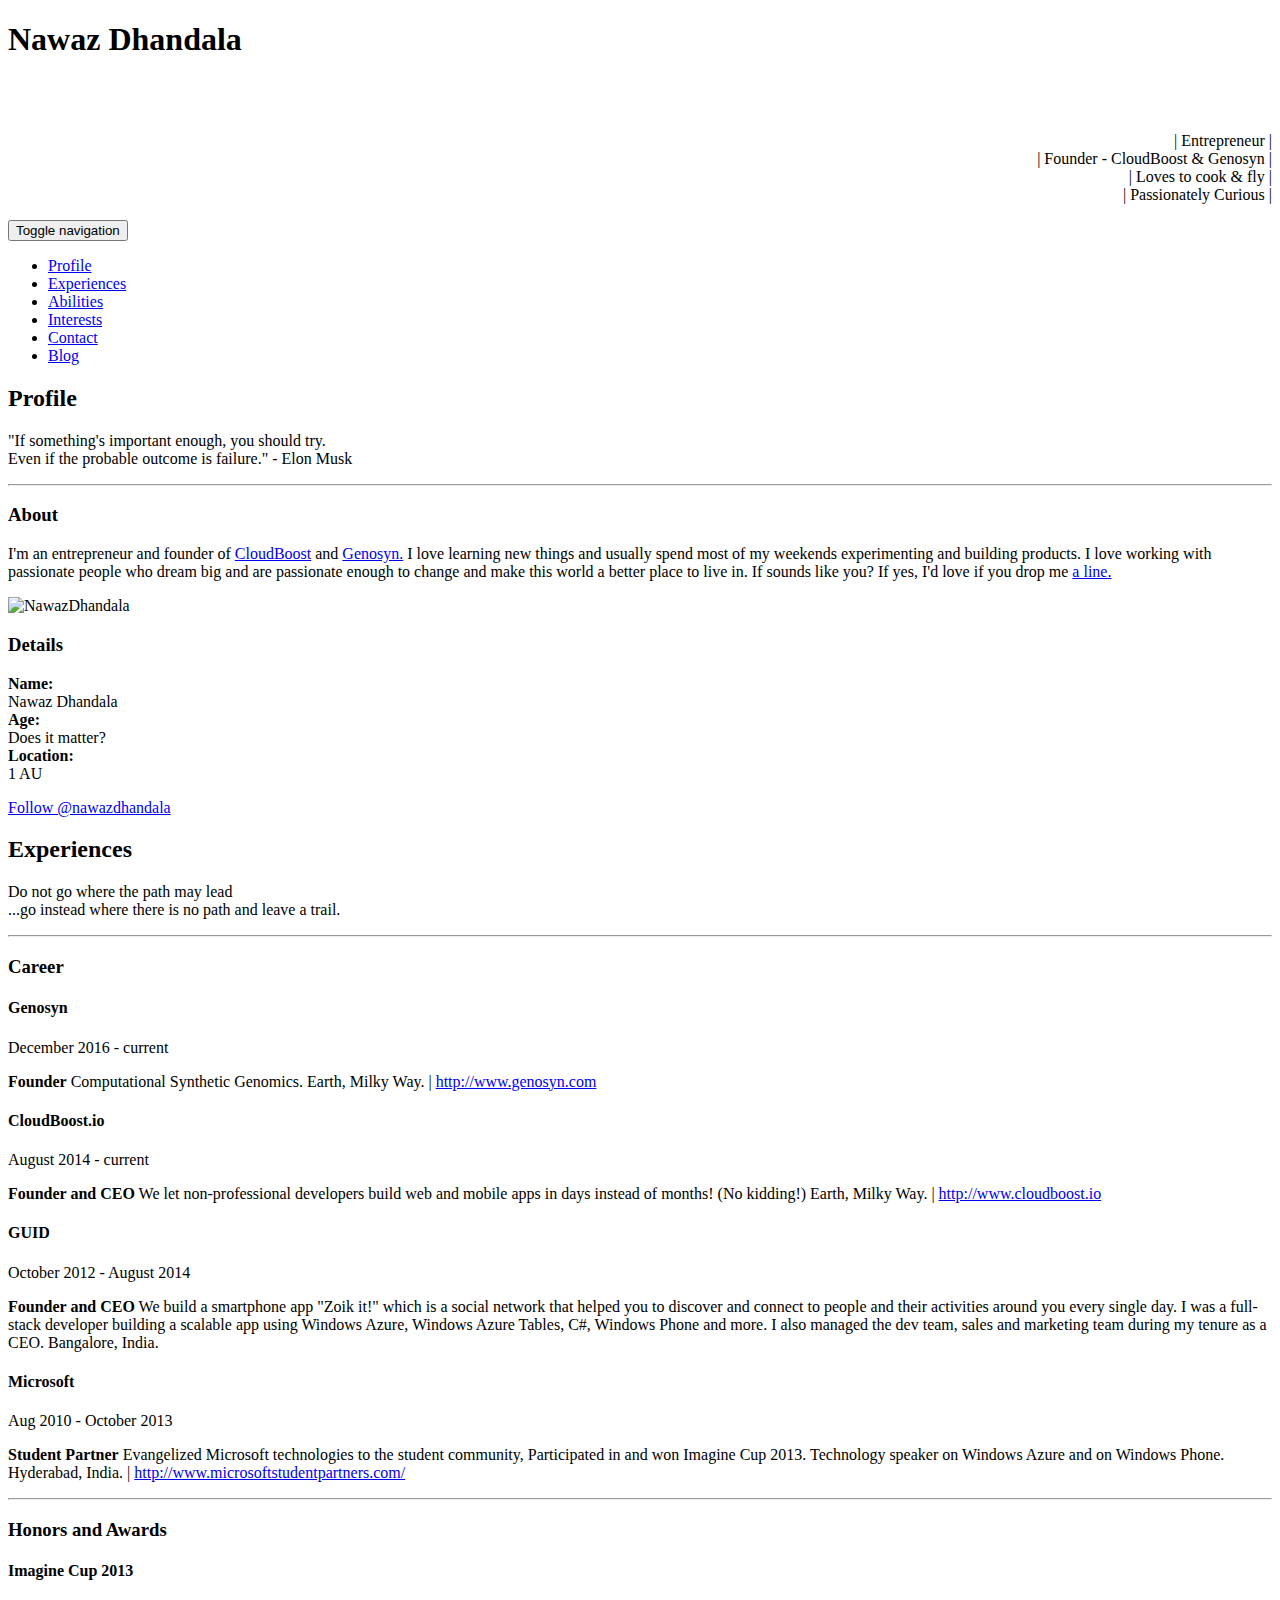
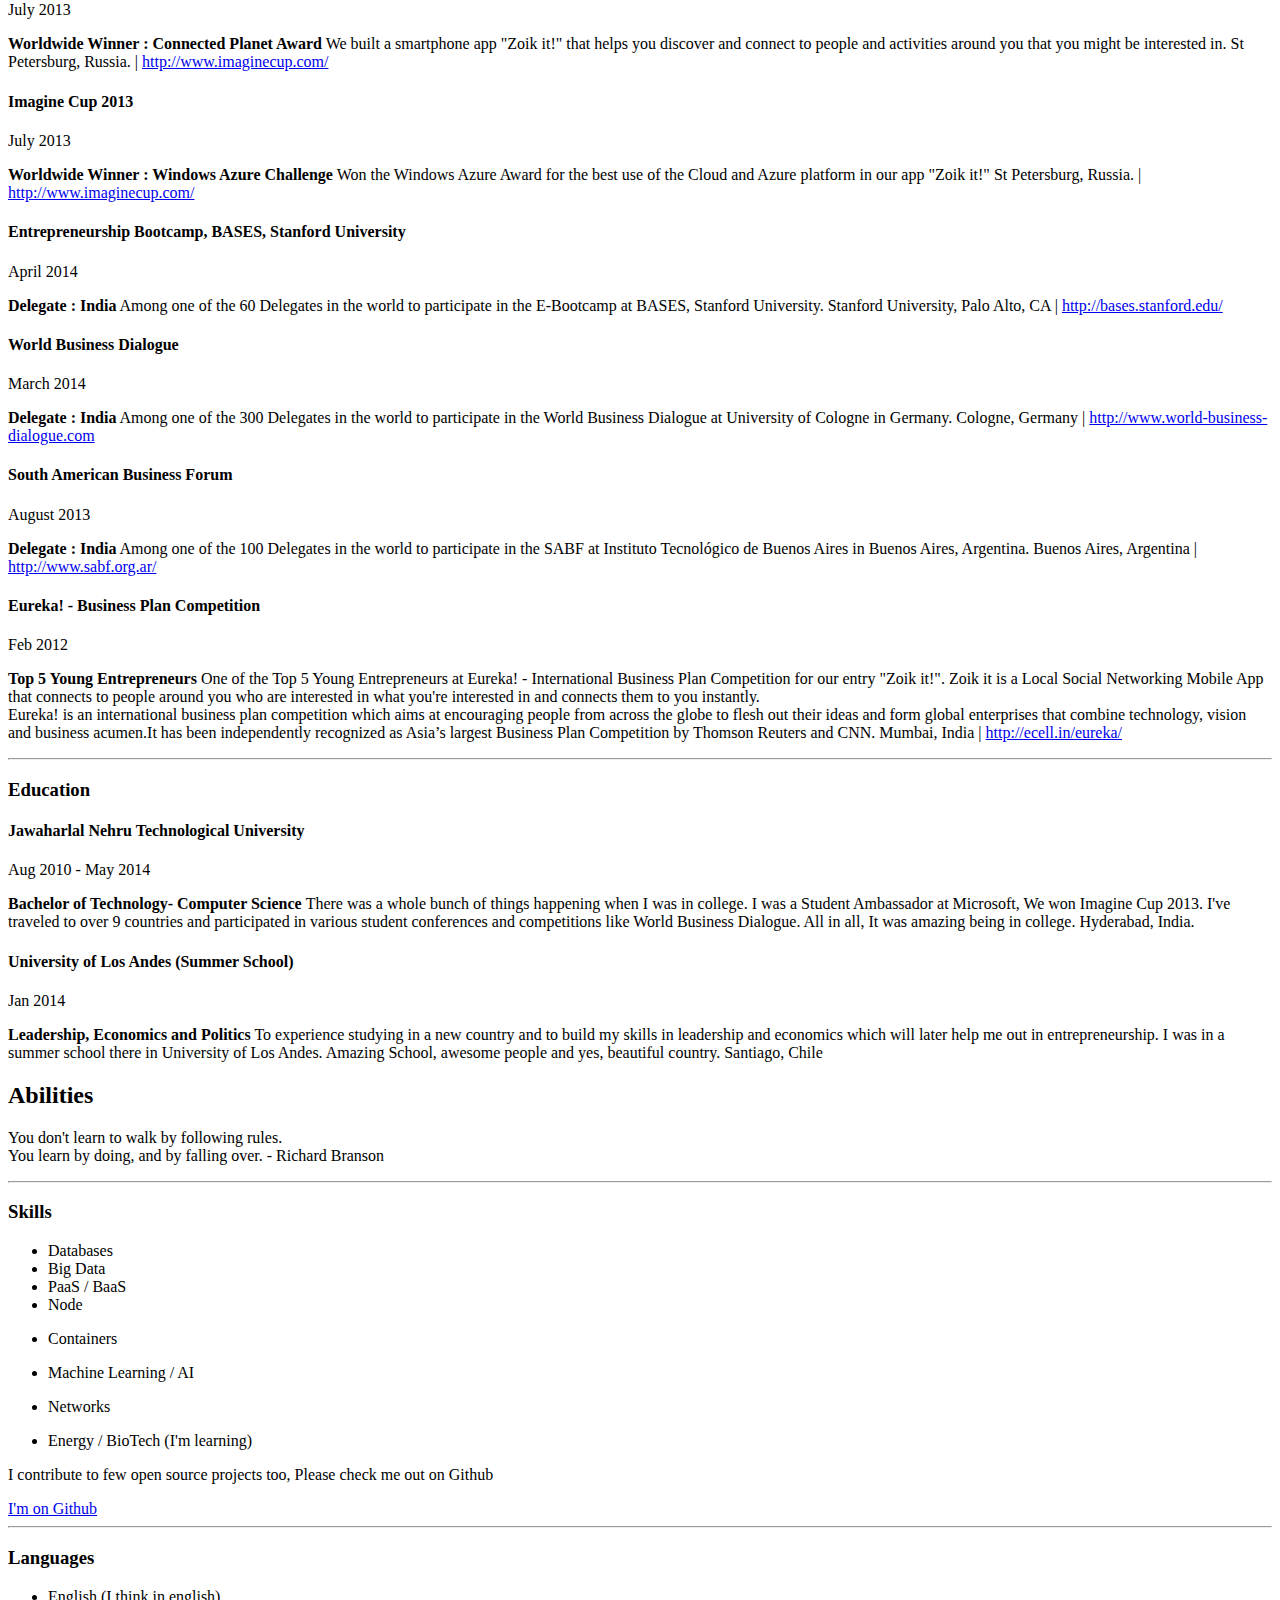
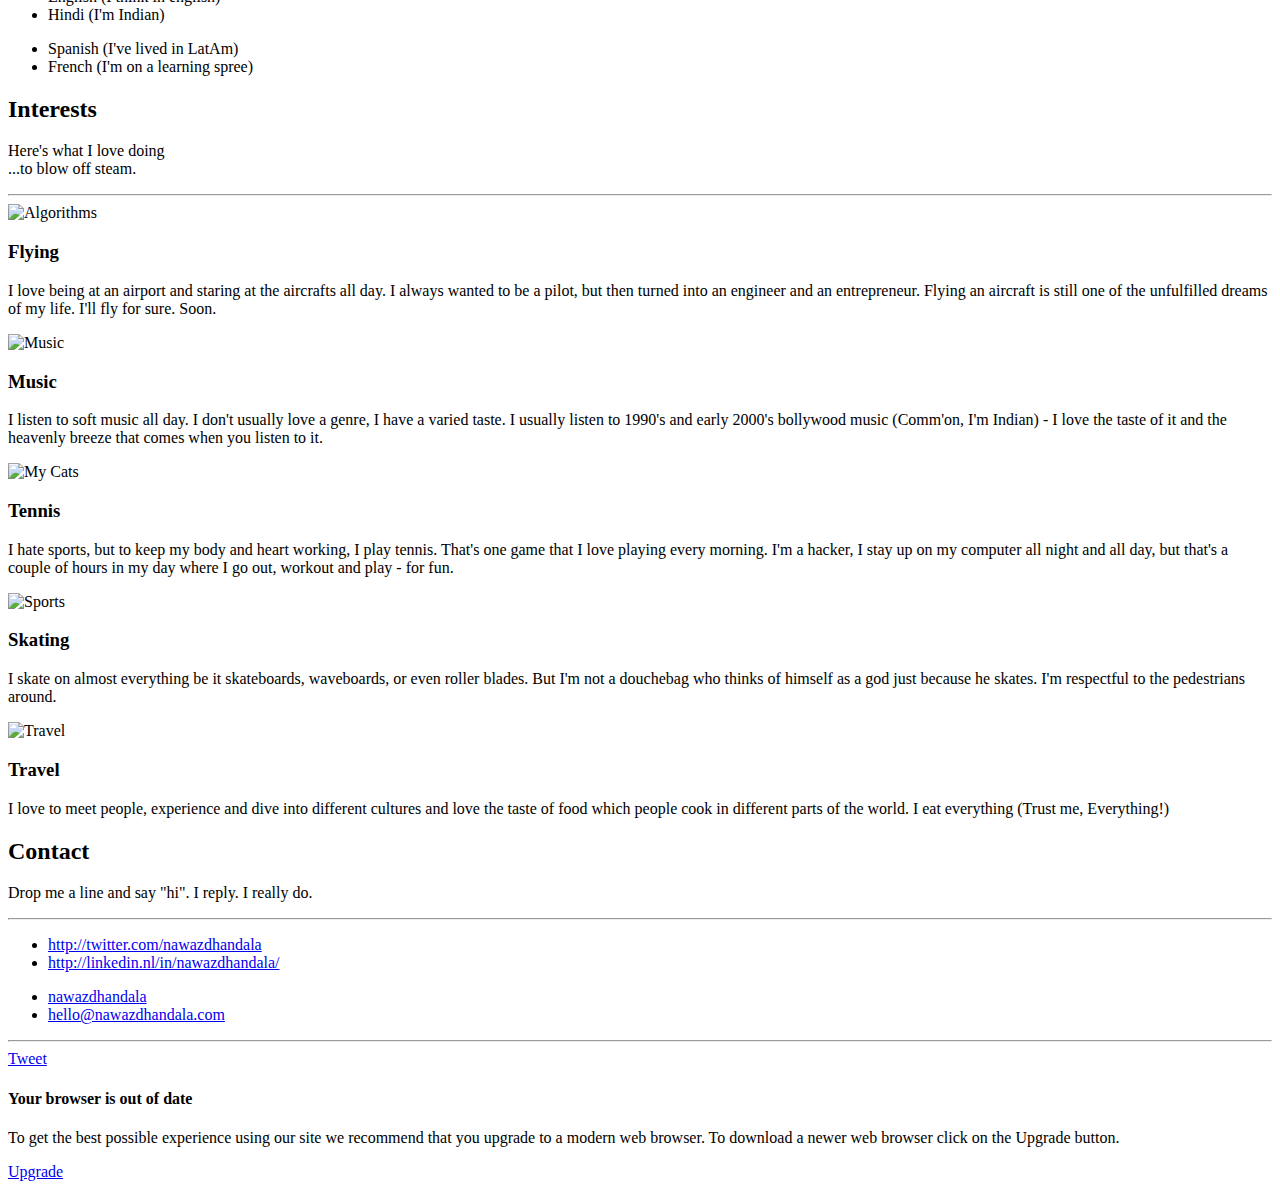
==== commit fffa4933: "Merged Changes" ====
--- a/index.html
+++ b/index.html
@@ -1,1037 +1,1070 @@
 <!DOCTYPE html>
-<html lang="en">
-
-
-<meta http-equiv="content-type" content="text/html;charset=utf-8" />
-<head>
-
-    <meta http-equiv="content-type" content="text/html; charset=UTF-8" />
-    <meta http-equiv="content-script-type" content="text/javascript" />
-    <meta http-equiv="content-style-type" content="text/css" />
-    <meta http-equiv="content-language" content="nl" />
-
-    <meta name="viewport" content="width=device-width, initial-scale=1.0" />
-
-    <meta name="author" content="Nawaz Dhandala" />
-    <meta name="description" content=" I'm a ninja hacker, and an entrepreneur by heart. I love writing code and tons of it. I love writing beautiful ground breaking software, and yes did I tell you I loved flying? " />
-    <meta name="keywords" content="Nawaz Dhandala, Nawaz Resume, Nawaz Dhandala Resume, Entrepreneur, Startup, CTO " />
-
-    <title>Nawaz Dhandala | You found me.  </title>
-
-    <!-- Bootstrap core CSS -->
-    <link href="http://fonts.googleapis.com/css?family=Open+Sans:300,600,700" rel="stylesheet" type="text/css" />
-    <link href="view/css/bootstrap.min.css" rel="stylesheet" />
-    <link href="view/style.css" rel="stylesheet" />
-
-    <link rel="shortcut icon" href="favicon.ico" type="image/x-icon" />
-    <link rel="icon" href="favicon.ico" type="image/x-icon" />
-
-    <!-- Begin Inspectlet Embed Code -->
-    <script type="text/javascript" id="inspectletjs">
-        window.__insp = window.__insp || [];
-        __insp.push(['wid', 612535331]);
-        (function () {
-            function __ldinsp() { var insp = document.createElement('script'); insp.type = 'text/javascript'; insp.async = true; insp.id = "inspsync"; insp.src = ('https:' == document.location.protocol ? 'https' : 'http') + '://cdn.inspectlet.com/inspectlet.js'; var x = document.getElementsByTagName('script')[0]; x.parentNode.insertBefore(insp, x); }
-            if (window.attachEvent) {
-                window.attachEvent('onload', __ldinsp);
-            } else {
-                window.addEventListener('load', __ldinsp, false);
-            }
-        })();
-    </script>
-    <!-- End Inspectlet Embed Code -->
-
-
-
-</head>
-<body data-spy="scroll" data-target="#navbar-example">
-
-
-
-
-    <div id="top" class="jumbotron" data-position="center center">
-        <div class="container">
-            <h1>Nawaz Dhandala</h1> <br /> <br />
-            <p align="right" class="lead">| Entrepreneur |<br />| Hacker |<br />| Founder at CloudBoost.io |<br />| Loves to fly |<br />| Plays Tennis |</p>
-        </div>
-
-        <div class="overlay"></div>
-
-        <a href="#profile" class="scroll-down">
-            <span class="glyphicon glyphicon-chevron-down"></span>
-        </a>
-    </div>
-
-    <nav class="navbar navbar-default" id="navbar-example" role="navigation">
-        <!-- Brand and toggle get grouped for better mobile display -->
-        <div class="navbar-header">
-            <button type="button" class="navbar-toggle" data-toggle="collapse" data-target=".navbar-ex1-collapse">
-                <span class="sr-only">Toggle navigation</span>
-                <span class="icon-bar"></span>
-                <span class="icon-bar"></span>
-                <span class="icon-bar"></span>
-            </button>
-        </div>
-
-        <!-- Collect the nav links, forms, and other content for toggling -->
-        <div class="collapse navbar-collapse navbar-ex1-collapse">
-            <ul class="nav navbar-nav">
-                <li class="active"><a href="#profile">Profile</a></li>
-                <li><a href="#experiences">Experiences</a></li>
-                <li><a href="#abilities">Abilities</a></li>
-                <li><a href="#interests">Interests</a></li>
-                <li><a href="#contact">Contact</a></li>
-                <li><a href="https://medium.com/@nawazdhandala">Blog</a></li>
-            </ul>
-        </div><!-- /.navbar-collapse -->
-    </nav>
-
-    <div class="background-white">
-        <div id="profile" class="container">
-            <h2>Profile</h2>
-            <p class="lead">"If something's important enough, you should try. <br/>Even if the probable outcome is failure." - Elon Musk</p>
-
-            <hr />
-
-            <div class="row">
-                <div class="col-md-4">
-                    <h3>About</h3>
-                    <p>
-                        I'm an entrepreneur and a hacker. I love building things from ground up (and from the basement). I'm also a full stack developer and I get things done - super fast. I love working with passionate people who dream big and are passionate enough to change and make this world a better place to live in. Does that sound like you? If yes, I'd love if you drop me <a href="#contact"> a line.</a>
-                    </p>
-                </div>
-                <div class="col-md-4 text-center">
-                    <img src="view/images/NawazDhandala.png" alt="NawazDhandala" width="246" height="246" />
-                </div>
-                <div class="col-md-4">
-                    <h3>Details</h3>
-                    <p>
-                        <strong>Name:</strong><br />
-                        Nawaz Dhandala<br />
-                        <strong>Age:</strong><br />
-                        Does it matter? <br />
-                        <strong>Location:</strong><br />
-                        I'm a nomad. 
-                    </p>
-
-                    <a href="https://twitter.com/nawaazdhandala" class="twitter-follow-button" data-show-count="false" data-size="large" data-show-screen-name="false">Follow @hotcomputerwork</a>
-                    <script>!function (d, s, id) { var js, fjs = d.getElementsByTagName(s)[0], p = /^http:/.test(d.location) ? 'http' : 'https'; if (!d.getElementById(id)) { js = d.createElement(s); js.id = id; js.src = p + '://platform.twitter.com/widgets.js'; fjs.parentNode.insertBefore(js, fjs); } }(document, 'script', 'twitter-wjs');</script>
-                </div>
-            </div>
-        </div>
-    </div>
-
-    <div id="experiences" class="container">
-        <h2>Experiences</h2>
-        <p class="lead">
-            Do not go where the path may lead<br />...go instead where there is no path and leave a trail.
-        </p>
-
-        <hr />
-
-        <h3>Career</h3>
-
-
-        <div class="experiences">
-		
-			<div class="experience row">
-                <div class="col-md-4">
-                    <h4>CloudBoost.io</h4>
-                    <p class="experience-period">
-                        August 2014				-
-                        current
-                    </p>
-                </div>
-                <div class="col-md-8">
-                    <p>
-                        <strong>Founder and CEO</strong>
-                        <span class="hidden-phone">
-                            We let non-professional developers build web and mobile apps in days instead of months! (No kidding!)
-                        </span>
-                        <span class="experience-details">
-                            <span class="location">
-                                <span class="glyphicon glyphicon-map-marker"></span>
-                                Earth, Milky Way.
-                            </span>
-
-
-                            <span class="seperator">|</span>
-                            <span class="link">
-                                <span class="glyphicon glyphicon-link"></span>
-                                <a href="http://www.zoikit.com/" target="_blank">http://www.cloudboost.io</a>
-                            </span>
-
-
-                        </span>
-                    </p>
-                </div>
-            </div>
-
-
-            <div class="experience row">
-                <div class="col-md-4">
-                    <h4>GUID</h4>
-                    <p class="experience-period">
-                        October 2012				-
-                        August 2014
-                    </p>
-                </div>
-                <div class="col-md-8">
-                    <p>
-                        <strong>Founder and CEO</strong>
-                        <span class="hidden-phone">
-                            We build a smartphone app "Zoik it!" which is a social network that helped you to discover and connect to people and their activities around you every single day. I was a full-stack developer building a scalable app using Windows Azure, Windows Azure Tables, C#, Windows Phone and more. I also managed the dev team, sales and marketing team during my tenure as a CEO.
-                        </span>
-                        <span class="experience-details">
-                            <span class="location">
-                                <span class="glyphicon glyphicon-map-marker"></span>
-                                Bangalore, India.
-                            </span>
-                        </span>
-                    </p>
-                </div>
-            </div>
-
-
-            <div class="experience row">
-                <div class="col-md-4">
-                    <h4>Microsoft</h4>
-                    <p class="experience-period">
-                        Aug 2010				-
-                        October 2013
-                    </p>
-                </div>
-                <div class="col-md-8">
-                    <p>
-                        <strong>Student Partner</strong>
-                        <span class="hidden-phone">
-                            Evangelized Microsoft technologies to the student community, Participated in and won Imagine Cup 2013. Technology speaker on Windows Azure and on Windows Phone.
-                        </span>
-                        <span class="experience-details">
-                            <span class="location">
-                                <span class="glyphicon glyphicon-map-marker"></span>
-                                Hyderabad, India.
-                            </span>
-
-
-                            <span class="seperator">|</span>
-                            <span class="link">
-                                <span class="glyphicon glyphicon-link"></span>
-                                <a href="http://www.microsoftstudentpartners.com/" target="_blank">http://www.microsoftstudentpartners.com/</a>
-                            </span>
-
-
-                        </span>
-                    </p>
-                </div>
-            </div>
-
-        </div>
-
-        <hr />
-
-
-        <h3>Honors and Awards</h3>
-
-
-        <div class="experiences">
-
-
-            <div class="experience row">
-                <div class="col-md-4">
-                    <h4>Imagine Cup 2013</h4>
-                    <p class="experience-period">
-                        July 2013
-                    </p>
-                </div>
-                <div class="col-md-8">
-                    <p>
-                        <strong>Worldwide Winner : Connected Planet Award</strong>
-                        <span class="hidden-phone">
-                            We built a smartphone app "Zoik it!" that helps you discover and connect to people and activities around you that you might be interested in.
-                        </span>
-                        <span class="experience-details">
-                            <span class="location">
-                                <span class="glyphicon glyphicon-map-marker"></span>
-                                St Petersburg, Russia.
-                            </span>
-
-
-                            <span class="seperator">|</span>
-                            <span class="link">
-                                <span class="glyphicon glyphicon-link"></span>
-                                <a href="http://www.imaginecup.com/" target="_blank">http://www.imaginecup.com/</a>
-                            </span>
-
-
-                        </span>
-                    </p>
-                </div>
-            </div>
-
-            <div class="experience row">
-                <div class="col-md-4">
-                    <h4>Imagine Cup 2013</h4>
-                    <p class="experience-period">
-                        July 2013
-                    </p>
-                </div>
-                <div class="col-md-8">
-                    <p>
-                        <strong>Worldwide Winner : Windows Azure Challenge</strong>
-                        <span class="hidden-phone">
-                            Won the Windows Azure Award for the best use of the Cloud and Azure platform in our app "Zoik it!"
-                        </span>
-                        <span class="experience-details">
-                            <span class="location">
-                                <span class="glyphicon glyphicon-map-marker"></span>
-                                St Petersburg, Russia.
-                            </span>
-
-
-                            <span class="seperator">|</span>
-                            <span class="link">
-                                <span class="glyphicon glyphicon-link"></span>
-                                <a href="http://www.imaginecup.com/" target="_blank">http://www.imaginecup.com/</a>
-                            </span>
-
-
-                        </span>
-                    </p>
-                </div>
-            </div>
-
-            <div class="experience row">
-                <div class="col-md-4">
-                    <h4>Entrepreneurship Bootcamp, BASES, Stanford University</h4>
-                    <p class="experience-period">
-                        April 2014
-                    </p>
-                </div>
-                <div class="col-md-8">
-                    <p>
-                        <strong>Delegate : India</strong>
-                        <span class="hidden-phone">
-                            Among one of the 60 Delegates in the world to participate in the E-Bootcamp at BASES, Stanford University.
-                        </span>
-                        <span class="experience-details">
-                            <span class="location">
-                                <span class="glyphicon glyphicon-map-marker"></span>
-                                Stanford University, Palo Alto, CA
-                            </span>
-
-
-                            <span class="seperator">|</span>
-                            <span class="link">
-                                <span class="glyphicon glyphicon-link"></span>
-                                <a href="http://bases.stanford.edu/" target="_blank">http://bases.stanford.edu/</a>
-                            </span>
-
-
-                        </span>
-                    </p>
-                </div>
-            </div>
-
-            <div class="experience row">
-                <div class="col-md-4">
-                    <h4>World Business Dialogue</h4>
-                    <p class="experience-period">
-                        March 2014
-                    </p>
-                </div>
-                <div class="col-md-8">
-                    <p>
-                        <strong>Delegate : India</strong>
-                        <span class="hidden-phone">
-                            Among one of the 300 Delegates in the world to participate in the World Business Dialogue at University of Cologne in Germany.
-                        </span>
-                        <span class="experience-details">
-                            <span class="location">
-                                <span class="glyphicon glyphicon-map-marker"></span>
-                                Cologne, Germany
-                            </span>
-
-
-                            <span class="seperator">|</span>
-                            <span class="link">
-                                <span class="glyphicon glyphicon-link"></span>
-                                <a href="http://www.world-business-dialogue.com/" target="_blank">http://www.world-business-dialogue.com</a>
-                            </span>
-
-
-                        </span>
-                    </p>
-                </div>
-            </div>
-
-            <div class="experience row">
-                <div class="col-md-4">
-                    <h4>South American Business Forum</h4>
-                    <p class="experience-period">
-                        August 2013
-                    </p>
-                </div>
-                <div class="col-md-8">
-                    <p>
-                        <strong>Delegate : India</strong>
-                        <span class="hidden-phone">
-                            Among one of the 100 Delegates in the world to participate in the SABF at Instituto Tecnológico de Buenos Aires in Buenos Aires, Argentina.
-                        </span>
-                        <span class="experience-details">
-                            <span class="location">
-                                <span class="glyphicon glyphicon-map-marker"></span>
-                                Buenos Aires, Argentina
-                            </span>
-
-
-                            <span class="seperator">|</span>
-                            <span class="link">
-                                <span class="glyphicon glyphicon-link"></span>
-                                <a href="http://www.sabf.org.ar/" target="_blank">http://www.sabf.org.ar/</a>
-                            </span>
-
-
-                        </span>
-                    </p>
-                </div>
-            </div>
-
-            <div class="experience row">
-                <div class="col-md-4">
-                    <h4>Eureka! - Business Plan Competition</h4>
-                    <p class="experience-period">
-                        Feb 2012
-                    </p>
-                </div>
-                <div class="col-md-8">
-                    <p>
-                        <strong>Top 5 Young Entrepreneurs</strong>
-                        <span class="hidden-phone">
-                            One of the Top 5 Young Entrepreneurs at Eureka! - International Business Plan Competition for our entry "Zoik it!". Zoik it is a Local Social Networking Mobile App that connects to people around you who are interested in what you're interested in and connects them to you instantly.<br />
-
-                            Eureka! is an international business plan competition which aims at encouraging people from across the globe to flesh out their ideas and form global enterprises that combine technology, vision and business acumen.It has been independently recognized as Asia’s largest Business Plan Competition by Thomson Reuters and CNN.
-                        </span>
-                        <span class="experience-details">
-                            <span class="location">
-                                <span class="glyphicon glyphicon-map-marker"></span>
-                                Mumbai, India
-                            </span>
-
-
-                            <span class="seperator">|</span>
-                            <span class="link">
-                                <span class="glyphicon glyphicon-link"></span>
-                                <a href="http://ecell.in/eureka/" target="_blank">http://ecell.in/eureka/</a>
-                            </span>
-
-
-                        </span>
-                    </p>
-                </div>
-            </div>
-        </div>
-
-        <hr/>
-
-        <h3>Education</h3>
-
-
-        <div class="experiences">
-
-
-            <div class="experience row">
-                <div class="col-md-4">
-                    <h4>Jawaharlal Nehru Technological University</h4>
-                    <p class="experience-period">
-                        Aug 2010				-
-                        May 2014
-                    </p>
-                </div>
-                <div class="col-md-8">
-                    <p>
-                        <strong>Bachelor of Technology- Computer Science </strong>
-                        <span class="hidden-phone">
-                            There was a whole bunch of things happening when I was in college. I was a Student Ambassador at Microsoft, We won Imagine Cup 2013. I've traveled to over 9 countries and participated in various student conferences and competitions like World Business Dialogue. All in all, It was amazing being in college.
-                        </span>
-                        <span class="experience-details">
-                            <span class="location">
-                                <span class="glyphicon glyphicon-map-marker"></span>
-                                Hyderabad, India.
-                            </span>
-                        </span>
-                    </p>
-                </div>
-            </div>
-
-
-            <div class="experience row">
-                <div class="col-md-4">
-                    <h4>University of Los Andes (Summer School)</h4>
-                    <p class="experience-period">
-                        Jan 2014
-                    </p>
-                </div>
-                <div class="col-md-8">
-                    <p>
-                        <strong>Leadership, Economics and Politics</strong>
-                        <span class="hidden-phone">
-                            To experience studying in a new country and to build my skills in leadership and economics which will later help me out in entrepreneurship. I was in a summer school there in University of Los Andes. Amazing School, awesome people and yes, beautiful country.
-                        </span>
-                        <span class="experience-details">
-                            <span class="location">
-                                <span class="glyphicon glyphicon-map-marker"></span>
-                                Santiago, Chile
-                            </span>
-                        </span>
-                    </p>
-                </div>
-            </div>
-
-
-        </div>
-
-
-
-
-
-
-    </div>
-
-    <div class="background-white">
-        <div id="abilities" class="container">
-            <h2>Abilities</h2>
-            <p class="lead">
-                You don't learn to walk by following rules. <br /> You learn by doing, and by falling over. - Richard Branson
-            </p>
-
-            <hr />
-
-            <h3>Skills</h3>
-
-            <div class="row">
-
-
-                <div class="col-md-6">
-                    <ul class="no-bullets">
-
-
-                        <li>
-                            <span class="ability-title">Databases</span>
-                            <span class="ability-score">
-
-
-                                <span class="glyphicon glyphicon-star filled"></span>
-
-
-                                <span class="glyphicon glyphicon-star filled"></span>
-
-
-                                <span class="glyphicon glyphicon-star filled"></span>
-
-
-                                <span class="glyphicon glyphicon-star filled"></span>
-
-
-                                <span class="glyphicon glyphicon-star filled"></span>
-
-
-                            </span>
-                        </li>
-
-
-
-                        <li>
-                            <span class="ability-title">Big Data</span>
-                            <span class="ability-score">
-
-
-                                <span class="glyphicon glyphicon-star filled"></span>
-
-
-                                <span class="glyphicon glyphicon-star filled"></span>
-
-
-                                <span class="glyphicon glyphicon-star filled"></span>
-
-
-                                <span class="glyphicon glyphicon-star filled"></span>
-
-
-                                <span class="glyphicon glyphicon-star filled"></span>
-
-
-                            </span>
-                        </li>
-
-
-
-                        <li>
-                            <span class="ability-title">PaaS / BaaS</span>
-                            <span class="ability-score">
-
-
-                                <span class="glyphicon glyphicon-star filled"></span>
-
-
-                                <span class="glyphicon glyphicon-star filled"></span>
-
-
-                                <span class="glyphicon glyphicon-star filled"></span>
-
-
-                                <span class="glyphicon glyphicon-star filled"></span>
-
-
-                                <span class="glyphicon glyphicon-star filled"></span>
-
-
-                            </span>
-                        </li>
-
-
-
-                       
-
-                      
-
-
-
-                        
-
-
-
-                        <li>
-                            <span class="ability-title">Node</span>
-                            <span class="ability-score">
-
-
-                                <span class="glyphicon glyphicon-star filled"></span>
-
-
-                                <span class="glyphicon glyphicon-star filled"></span>
-
-
-                                <span class="glyphicon glyphicon-star filled"></span>
-
-
-                                <span class="glyphicon glyphicon-star filled"></span>
-
-
-                                <span class="glyphicon glyphicon-star filled"></span>
-
-
-                            </span>
-                        </li>
-                    </ul>
-                </div>
-                
-                 <div class="col-md-6">
-                    <ul class="no-bullets">
-                        
-                        <li>
-                            <span class="ability-title">Containers</span>
-                            <span class="ability-score">
-
-                                <span class="glyphicon glyphicon-star filled"></span>
-
-
-                                <span class="glyphicon glyphicon-star filled"></span>
-
-
-                                <span class="glyphicon glyphicon-star filled"></span>
-
-
-                                 <span class="glyphicon glyphicon-star filled"></span>
-
-
-                                <span class="glyphicon glyphicon-star filled"></span>
-
-                            </span>
-                        </li>
-
-                    </ul>
-                </div>
-                
-                <div class="col-md-6">
-                    <ul class="no-bullets">
-                        
-                        <li>
-                            <span class="ability-title">Machine Learning / AI</span>
-                            <span class="ability-score">
-
-                                <span class="glyphicon glyphicon-star filled"></span>
-
-
-                                <span class="glyphicon glyphicon-star filled"></span>
-
-
-                                <span class="glyphicon glyphicon-star filled"></span>
-
-
-                                <span class="glyphicon glyphicon-star filled"></span>
-
-
-                                <span class="glyphicon glyphicon-star "></span>
-
-                            </span>
-                        </li>
-
-                    </ul>
-                </div>
-                
-                <div class="col-md-6">
-                    <ul class="no-bullets">
-                        
-                        <li>
-                            <span class="ability-title">Networks</span>
-                            <span class="ability-score">
-
-                                <span class="glyphicon glyphicon-star filled"></span>
-
-
-                                <span class="glyphicon glyphicon-star filled"></span>
-
-
-                                <span class="glyphicon glyphicon-star filled"></span>
-
-
-                                <span class="glyphicon glyphicon-star "></span>
-
-
-                                <span class="glyphicon glyphicon-star "></span>
-
-                            </span>
-                        </li>
-
-                    </ul>
-                </div>
-                
-                 <div class="col-md-6">
-                    <ul class="no-bullets">
-                        
-                        <li>
-                            <span class="ability-title">Energy / BioTech (I'm learning)</span>
-                            <span class="ability-score">
-
-                                <span class="glyphicon glyphicon-star filled"></span>
-
-
-                                <span class="glyphicon glyphicon-star filled"></span>
-
-
-                                <span class="glyphicon glyphicon-star "></span>
-
-
-                                <span class="glyphicon glyphicon-star "></span>
-
-
-                                <span class="glyphicon glyphicon-star "></span>
-
-                            </span>
-                        </li>
-
-                    </ul>
-                </div>
-
-
-            </div>
-
-            <div class="text-center project-referal">
-                <p> I contribute to few open source projects too, Please check me out on Github </p>
-                <a href="https://github.com/nawazdhandala" class="btn btn-primary" target="_blank">I'm on Github</a>
-            </div>
-
-            <hr />
-
-            <h3>Languages</h3>
-
-            <div class="row">
-
-
-                <div class="col-md-6">
-                    <ul class="no-bullets">
-                        
-                          <li>
-                            <span class="ability-title">English (I think in english)</span>
-                            <span class="ability-score">
-
-
-                                <span class="glyphicon glyphicon-star filled"></span>
-
-
-                                <span class="glyphicon glyphicon-star filled"></span>
-
-
-                                <span class="glyphicon glyphicon-star filled"></span>
-
-
-                                <span class="glyphicon glyphicon-star filled"></span>
-
-
-                                <span class="glyphicon glyphicon-star filled"></span>
-
-
-                            </span>
-                        </li>
-
-
-                        <li>
-                            <span class="ability-title">Hindi (I'm Indian)</span>
-                            <span class="ability-score">
-
-
-                                <span class="glyphicon glyphicon-star filled"></span>
-
-
-                                <span class="glyphicon glyphicon-star filled"></span>
-
-
-                                <span class="glyphicon glyphicon-star filled"></span>
-
-
-                                <span class="glyphicon glyphicon-star filled"></span>
-
-
-                                <span class="glyphicon glyphicon-star filled"></span>
-
-
-                            </span>
-                        </li>
-
-                    </ul>
-                </div>
-                <div class="col-md-6">
-                    <ul class="no-bullets">
-
-
-
-                        <li>
-                            <span class="ability-title">Spanish (I've lived in LatAm)</span>
-                            <span class="ability-score">
-
-
-                                <span class="glyphicon glyphicon-star filled"></span>
-
-
-                                <span class="glyphicon glyphicon-star filled"></span>
-
-
-                                <span class="glyphicon glyphicon-star "></span>
-
-
-                                <span class="glyphicon glyphicon-star "></span>
-
-
-                                <span class="glyphicon glyphicon-star "></span>
-
-
-                            </span>
-                        </li>
-
-
-
-                        <li>
-                            <span class="ability-title">French (I'm on a learning spree)</span>
-                            <span class="ability-score">
-
-
-                                <span class="glyphicon glyphicon-star filled"></span>
-
-
-                                <span class="glyphicon glyphicon-star "></span>
-
-
-                                <span class="glyphicon glyphicon-star "></span>
-
-
-                                <span class="glyphicon glyphicon-star "></span>
-
-
-                                <span class="glyphicon glyphicon-star "></span>
-
-
-                            </span>
-                        </li>
-
-
-
-                    </ul>
-                </div>
-
-
-            </div>
-
-
-        </div>
-    </div>
-    </div>
-
-    <div id="interests" class="container">
-        <h2>Interests</h2>
-        <p class="lead">
-            Here's what I love doing<br />...to blow off steam.
-        </p>
-
-        <hr />
-
-
-
-        <div class="row">
-            <div class="col-md-4 left">
-                <img src="view/images/interests/algorithms.png" alt="Algorithms" width="220" height="220" />
-            </div>
-            <div class="col-md-8 interest-content">
-                <h3>Flying</h3>
-                <p>
-                    I love being at an airport and staring at the aircrafts all day. I always wanted to be a pilot, but then turned into an engineer and an entrepreneur. Flying an aircraft is still one of the unfulfilled dreams of my life. I'll fly for sure. Soon.
-                </p>
-            </div>
-        </div>
-
-
-        <div class="row">
-            <div class="col-md-4 right">
-                <img src="view/images/interests/music.png" alt="Music" width="220" height="220" />
-            </div>
-            <div class="col-md-8 interest-content">
-                <h3>Music</h3>
-                <p>
-                    I listen to soft music all day. I don't usually love a genre, I have a varied taste. I usually listen to 1990's and early 2000's bollywood music (Comm'on, I'm Indian) - I love the taste of it and the heavenly breeze that comes when you listen to it.
-                </p>
-            </div>
-        </div>
-
-
-        <div class="row">
-            <div class="col-md-4 left">
-                <img src="view/images/interests/cats.png" alt="My Cats" width="220" height="220" />
-            </div>
-            <div class="col-md-8 interest-content">
-                <h3>Tennis</h3>
-                <p>
-                    I hate sports, but to keep my body and heart working, I play tennis. That's one game that I love playing every morning. I'm a hacker, I stay up on my computer all night and all day, but that's a couple of hours in my day where I go out, workout and play - for fun.
-                </p>
-            </div>
-        </div>
-
-
-        <div class="row">
-            <div class="col-md-4 right">
-                <img src="view/images/interests/sports.png" alt="Sports" width="220" height="220" />
-            </div>
-            <div class="col-md-8 interest-content">
-                <h3>Skating</h3>
-                <p>
-                    I skate on almost everything be it skateboards, waveboards, or even roller blades. But I'm not a douchebag who thinks of himself as a god just because he skates. I'm respectful to the pedestrians around.
-                </p>
-            </div>
-        </div>
-
-
-        <div class="row">
-            <div class="col-md-4 left">
-                <img src="view/images/interests/travel.png" alt="Travel" width="220" height="220" />
-            </div>
-            <div class="col-md-8 interest-content">
-                <h3>Travel</h3>
-                <p>
-                    I love to meet people, experience and dive into different cultures and love the taste of food which people cook in different parts of the world. I eat everything (Trust me, Everything!)
-                </p>
-            </div>
-        </div>
-
-
-    </div>
-
-    <div class="background-gray">
-        <div id="contact" class="container">
-            <h2>Contact</h2>
-            <p class="lead">
-                Drop me a line and say "hi". I reply. I really do.<br />
-            </p>
-
-            <hr />
-
-            <div class="row">
-                <div class="col-md-6">
-                    <ul class="no-bullets">
-                        <li>
-                            <a href="http://twitter.com/hotcomputerwork" target="_blank">
-                                <span class="icon icon-twitter"></span>
-                                http://twitter.com/nawazdhandala
-                            </a>
-                        </li>
-                        <li>
-                            <a href="http://linkedin.nl/in/hotcomputerworks/" target="_blank">
-                                <span class="icon icon-linkedin"></span>
-                                http://linkedin.nl/in/nawazdhandala/
-                            </a>
-                        </li>
-                    </ul>
-                </div>
-                <div class="col-md-6">
-                    <ul class="no-bullets">
-                        <li>
-                            <a href="javascript:void(0);">
-                                <span class="icon icon-skype"></span>
-                                nawazdhandala
-                            </a>
-                        </li>
-                        <li>
-                            <a href="mailto:hotcomputerworks@hotmail.com">
-                                <span class="icon icon-email"></span>
-                                nawazdhandala@outlook.com
-                            </a>
-                        </li>
-                    </ul>
-                </div>
-            </div>
-
-            <hr />
-
-            <div class="text-center">
-                <a href="https://twitter.com/share" class="twitter-share-button" data-url="http://www.nawazdhandala.com/?ref=twitter" data-via="hotcomputerwork">Tweet</a>
-                <script>!function (d, s, id) { var js, fjs = d.getElementsByTagName(s)[0], p = /^http:/.test(d.location) ? 'http' : 'https'; if (!d.getElementById(id)) { js = d.createElement(s); js.id = id; js.src = p + '://platform.twitter.com/widgets.js'; fjs.parentNode.insertBefore(js, fjs); } }(document, 'script', 'twitter-wjs');</script>
-
-
-            </div>
-        </div>
-    </div>
-
-    <div class="modal fade" id="upgrade-dialog" tabindex="-1" role="dialog" aria-hidden="true">
-        <div class="modal-dialog">
-            <div class="modal-content">
-                <div class="modal-header">
-                    <h4 class="modal-title">Your browser is out of date</h4>
-                </div>
-                <div class="modal-body">
-                    <p>To get the best possible experience using our site we recommend that you upgrade to a modern web browser. To download a newer web browser click on the Upgrade button.</p>
-                </div>
-                <div class="modal-footer">
-                    <a href="http://browsehappy.com/" target="_blank" class="btn btn-primary">Upgrade</a>
-                </div>
-            </div><!-- /.modal-content -->
-        </div><!-- /.modal-dialog -->
-    </div><!-- /.modal -->
-    <!-- Bootstrap core JavaScript -->
-    <script type="text/javascript" src="view/js/jquery.min.js"></script>
-    <script type="text/javascript" src="view/js/script.js"></script>
-    <script type="text/javascript" src="view/js/bootstrap.min.js"></script>
-
-    <!-- Google Analytics -->
-    <script type="text/javascript">
-        var _gaq = _gaq || [];
-        _gaq.push(['_setAccount', 'UA-22242219-3']);
-        _gaq.push(['_trackPageview']);
-
-        (function () {
-            var ga = document.createElement('script'); ga.type = 'text/javascript'; ga.async = true;
-            ga.src = ('https:' == document.location.protocol ? 'https://ssl' : 'http://www') + '.google-analytics.com/ga.js';
-            var s = document.getElementsByTagName('script')[0]; s.parentNode.insertBefore(ga, s);
-        })();
-    </script>
-</body>
-
-
-</html>+<html lang="en">
+
+
+<meta http-equiv="content-type" content="text/html;charset=utf-8" />
+<head>
+
+    <meta http-equiv="content-type" content="text/html; charset=UTF-8" />
+    <meta http-equiv="content-script-type" content="text/javascript" />
+    <meta http-equiv="content-style-type" content="text/css" />
+    <meta http-equiv="content-language" content="nl" />
+
+    <meta name="viewport" content="width=device-width, initial-scale=1.0" />
+
+    <meta name="author" content="Nawaz Dhandala" />
+    <meta name="description" content=" I'm a ninja hacker, and an entrepreneur by heart. I love writing code and tons of it. I love writing beautiful ground breaking software, and yes did I tell you I loved flying? " />
+    <meta name="keywords" content="Nawaz Dhandala, Nawaz Resume, Nawaz Dhandala Resume, Entrepreneur, Startup, CTO " />
+
+    <title>Nawaz Dhandala | You found me.  </title>
+
+    <!-- Bootstrap core CSS -->
+    <link href="http://fonts.googleapis.com/css?family=Open+Sans:300,600,700" rel="stylesheet" type="text/css" />
+    <link href="view/css/bootstrap.min.css" rel="stylesheet" />
+    <link href="view/style.css" rel="stylesheet" />
+
+    <link rel="shortcut icon" href="favicon.ico" type="image/x-icon" />
+    <link rel="icon" href="favicon.ico" type="image/x-icon" />
+
+    <!-- Begin Inspectlet Embed Code -->
+    <script type="text/javascript" id="inspectletjs">
+        window.__insp = window.__insp || [];
+        __insp.push(['wid', 612535331]);
+        (function () {
+            function __ldinsp() { var insp = document.createElement('script'); insp.type = 'text/javascript'; insp.async = true; insp.id = "inspsync"; insp.src = ('https:' == document.location.protocol ? 'https' : 'http') + '://cdn.inspectlet.com/inspectlet.js'; var x = document.getElementsByTagName('script')[0]; x.parentNode.insertBefore(insp, x); }
+            if (window.attachEvent) {
+                window.attachEvent('onload', __ldinsp);
+            } else {
+                window.addEventListener('load', __ldinsp, false);
+            }
+        })();
+    </script>
+    <!-- End Inspectlet Embed Code -->
+
+
+
+</head>
+<body data-spy="scroll" data-target="#navbar-example">
+
+
+
+
+    <div id="top" class="jumbotron" data-position="center center">
+        <div class="container">
+            <h1>Nawaz Dhandala</h1> <br /> <br />
+            <p align="right" class="lead">| Entrepreneur |<br />| Founder - CloudBoost &amp; Genosyn |<br />| Loves to cook &amp; fly |<br />| Passionately Curious |</p>
+        </div>
+
+        <div class="overlay"></div>
+
+        <a href="#profile" class="scroll-down">
+            <span class="glyphicon glyphicon-chevron-down"></span>
+        </a>
+    </div>
+
+    <nav class="navbar navbar-default" id="navbar-example" role="navigation">
+        <!-- Brand and toggle get grouped for better mobile display -->
+        <div class="navbar-header">
+            <button type="button" class="navbar-toggle" data-toggle="collapse" data-target=".navbar-ex1-collapse">
+                <span class="sr-only">Toggle navigation</span>
+                <span class="icon-bar"></span>
+                <span class="icon-bar"></span>
+                <span class="icon-bar"></span>
+            </button>
+        </div>
+
+        <!-- Collect the nav links, forms, and other content for toggling -->
+        <div class="collapse navbar-collapse navbar-ex1-collapse">
+            <ul class="nav navbar-nav">
+                <li class="active"><a href="#profile">Profile</a></li>
+                <li><a href="#experiences">Experiences</a></li>
+                <li><a href="#abilities">Abilities</a></li>
+                <li><a href="#interests">Interests</a></li>
+                <li><a href="#contact">Contact</a></li>
+                <li><a href="https://blog.nawazdhandala.com/">Blog</a></li>
+            </ul>
+        </div><!-- /.navbar-collapse -->
+    </nav>
+
+    <div class="background-white">
+        <div id="profile" class="container">
+            <h2>Profile</h2>
+            <p class="lead">"If something's important enough, you should try. <br/>Even if the probable outcome is failure." - Elon Musk</p>
+
+            <hr />
+
+            <div class="row">
+                <div class="col-md-4">
+                    <h3>About</h3>
+                    <p>
+                        I'm an entrepreneur and founder of <a href="https://www.cloudboost.io">CloudBoost</a> and <a href="https://www.genosyn.com">Genosyn.</a> I love learning new things and usually spend most of my weekends experimenting and building products. I love working with passionate people who dream big and are passionate enough to change and make this world a better place to live in. If sounds like you? If yes, I'd love if you drop me <a href="#contact"> a line.</a>
+                    </p>
+                </div>
+                <div class="col-md-4 text-center">
+                    <img src="view/images/NawazDhandala.png" alt="NawazDhandala" width="246" height="246" />
+                </div>
+                <div class="col-md-4">
+                    <h3>Details</h3>
+                    <p>
+                        <strong>Name:</strong><br />
+                        Nawaz Dhandala<br />
+                        <strong>Age:</strong><br />
+                        Does it matter? <br />
+                        <strong>Location:</strong><br />
+                        1 AU
+                    </p>
+
+                    <a href="https://twitter.com/nawazdhandala" class="twitter-follow-button" data-show-count="false" data-size="large" data-show-screen-name="false">Follow @nawazdhandala</a>
+                    <script>!function (d, s, id) { var js, fjs = d.getElementsByTagName(s)[0], p = /^http:/.test(d.location) ? 'http' : 'https'; if (!d.getElementById(id)) { js = d.createElement(s); js.id = id; js.src = p + '://platform.twitter.com/widgets.js'; fjs.parentNode.insertBefore(js, fjs); } }(document, 'script', 'twitter-wjs');</script>
+                </div>
+            </div>
+        </div>
+    </div>
+
+    <div id="experiences" class="container">
+        <h2>Experiences</h2>
+        <p class="lead">
+            Do not go where the path may lead<br />...go instead where there is no path and leave a trail.
+        </p>
+
+        <hr />
+
+        <h3>Career</h3>
+
+
+        <div class="experiences">
+
+          <div class="experience row">
+                    <div class="col-md-4">
+                        <h4>Genosyn</h4>
+                        <p class="experience-period">
+                            December 2016				-
+                            current
+                        </p>
+                    </div>
+                    <div class="col-md-8">
+                        <p>
+                            <strong>Founder</strong>
+                            <span class="hidden-phone">
+                                Computational Synthetic Genomics.
+                            </span>
+                            <span class="experience-details">
+                                <span class="location">
+                                    <span class="glyphicon glyphicon-map-marker"></span>
+                                    Earth, Milky Way.
+                                </span>
+
+
+                                <span class="seperator">|</span>
+                                <span class="link">
+                                    <span class="glyphicon glyphicon-link"></span>
+                                    <a href="http://www.genosyn.com/" target="_blank">http://www.genosyn.com</a>
+                                </span>
+
+
+                            </span>
+                        </p>
+                    </div>
+                </div>
+
+			<div class="experience row">
+                <div class="col-md-4">
+                    <h4>CloudBoost.io</h4>
+                    <p class="experience-period">
+                        August 2014				-
+                        current
+                    </p>
+                </div>
+                <div class="col-md-8">
+                    <p>
+                        <strong>Founder and CEO</strong>
+                        <span class="hidden-phone">
+                            We let non-professional developers build web and mobile apps in days instead of months! (No kidding!)
+                        </span>
+                        <span class="experience-details">
+                            <span class="location">
+                                <span class="glyphicon glyphicon-map-marker"></span>
+                                Earth, Milky Way.
+                            </span>
+
+
+                            <span class="seperator">|</span>
+                            <span class="link">
+                                <span class="glyphicon glyphicon-link"></span>
+                                <a href="http://www.cloudboost.io" target="_blank">http://www.cloudboost.io</a>
+                            </span>
+
+
+                        </span>
+                    </p>
+                </div>
+            </div>
+
+
+            <div class="experience row">
+                <div class="col-md-4">
+                    <h4>GUID</h4>
+                    <p class="experience-period">
+                        October 2012				-
+                        August 2014
+                    </p>
+                </div>
+                <div class="col-md-8">
+                    <p>
+                        <strong>Founder and CEO</strong>
+                        <span class="hidden-phone">
+                            We build a smartphone app "Zoik it!" which is a social network that helped you to discover and connect to people and their activities around you every single day. I was a full-stack developer building a scalable app using Windows Azure, Windows Azure Tables, C#, Windows Phone and more. I also managed the dev team, sales and marketing team during my tenure as a CEO.
+                        </span>
+                        <span class="experience-details">
+                            <span class="location">
+                                <span class="glyphicon glyphicon-map-marker"></span>
+                                Bangalore, India.
+                            </span>
+                        </span>
+                    </p>
+                </div>
+            </div>
+
+
+            <div class="experience row">
+                <div class="col-md-4">
+                    <h4>Microsoft</h4>
+                    <p class="experience-period">
+                        Aug 2010				-
+                        October 2013
+                    </p>
+                </div>
+                <div class="col-md-8">
+                    <p>
+                        <strong>Student Partner</strong>
+                        <span class="hidden-phone">
+                            Evangelized Microsoft technologies to the student community, Participated in and won Imagine Cup 2013. Technology speaker on Windows Azure and on Windows Phone.
+                        </span>
+                        <span class="experience-details">
+                            <span class="location">
+                                <span class="glyphicon glyphicon-map-marker"></span>
+                                Hyderabad, India.
+                            </span>
+
+
+                            <span class="seperator">|</span>
+                            <span class="link">
+                                <span class="glyphicon glyphicon-link"></span>
+                                <a href="http://www.microsoftstudentpartners.com/" target="_blank">http://www.microsoftstudentpartners.com/</a>
+                            </span>
+
+
+                        </span>
+                    </p>
+                </div>
+            </div>
+
+        </div>
+
+        <hr />
+
+
+        <h3>Honors and Awards</h3>
+
+
+        <div class="experiences">
+
+
+            <div class="experience row">
+                <div class="col-md-4">
+                    <h4>Imagine Cup 2013</h4>
+                    <p class="experience-period">
+                        July 2013
+                    </p>
+                </div>
+                <div class="col-md-8">
+                    <p>
+                        <strong>Worldwide Winner : Connected Planet Award</strong>
+                        <span class="hidden-phone">
+                            We built a smartphone app "Zoik it!" that helps you discover and connect to people and activities around you that you might be interested in.
+                        </span>
+                        <span class="experience-details">
+                            <span class="location">
+                                <span class="glyphicon glyphicon-map-marker"></span>
+                                St Petersburg, Russia.
+                            </span>
+
+
+                            <span class="seperator">|</span>
+                            <span class="link">
+                                <span class="glyphicon glyphicon-link"></span>
+                                <a href="http://www.imaginecup.com/" target="_blank">http://www.imaginecup.com/</a>
+                            </span>
+
+
+                        </span>
+                    </p>
+                </div>
+            </div>
+
+            <div class="experience row">
+                <div class="col-md-4">
+                    <h4>Imagine Cup 2013</h4>
+                    <p class="experience-period">
+                        July 2013
+                    </p>
+                </div>
+                <div class="col-md-8">
+                    <p>
+                        <strong>Worldwide Winner : Windows Azure Challenge</strong>
+                        <span class="hidden-phone">
+                            Won the Windows Azure Award for the best use of the Cloud and Azure platform in our app "Zoik it!"
+                        </span>
+                        <span class="experience-details">
+                            <span class="location">
+                                <span class="glyphicon glyphicon-map-marker"></span>
+                                St Petersburg, Russia.
+                            </span>
+
+
+                            <span class="seperator">|</span>
+                            <span class="link">
+                                <span class="glyphicon glyphicon-link"></span>
+                                <a href="http://www.imaginecup.com/" target="_blank">http://www.imaginecup.com/</a>
+                            </span>
+
+
+                        </span>
+                    </p>
+                </div>
+            </div>
+
+            <div class="experience row">
+                <div class="col-md-4">
+                    <h4>Entrepreneurship Bootcamp, BASES, Stanford University</h4>
+                    <p class="experience-period">
+                        April 2014
+                    </p>
+                </div>
+                <div class="col-md-8">
+                    <p>
+                        <strong>Delegate : India</strong>
+                        <span class="hidden-phone">
+                            Among one of the 60 Delegates in the world to participate in the E-Bootcamp at BASES, Stanford University.
+                        </span>
+                        <span class="experience-details">
+                            <span class="location">
+                                <span class="glyphicon glyphicon-map-marker"></span>
+                                Stanford University, Palo Alto, CA
+                            </span>
+
+
+                            <span class="seperator">|</span>
+                            <span class="link">
+                                <span class="glyphicon glyphicon-link"></span>
+                                <a href="http://bases.stanford.edu/" target="_blank">http://bases.stanford.edu/</a>
+                            </span>
+
+
+                        </span>
+                    </p>
+                </div>
+            </div>
+
+            <div class="experience row">
+                <div class="col-md-4">
+                    <h4>World Business Dialogue</h4>
+                    <p class="experience-period">
+                        March 2014
+                    </p>
+                </div>
+                <div class="col-md-8">
+                    <p>
+                        <strong>Delegate : India</strong>
+                        <span class="hidden-phone">
+                            Among one of the 300 Delegates in the world to participate in the World Business Dialogue at University of Cologne in Germany.
+                        </span>
+                        <span class="experience-details">
+                            <span class="location">
+                                <span class="glyphicon glyphicon-map-marker"></span>
+                                Cologne, Germany
+                            </span>
+
+
+                            <span class="seperator">|</span>
+                            <span class="link">
+                                <span class="glyphicon glyphicon-link"></span>
+                                <a href="http://www.world-business-dialogue.com/" target="_blank">http://www.world-business-dialogue.com</a>
+                            </span>
+
+
+                        </span>
+                    </p>
+                </div>
+            </div>
+
+            <div class="experience row">
+                <div class="col-md-4">
+                    <h4>South American Business Forum</h4>
+                    <p class="experience-period">
+                        August 2013
+                    </p>
+                </div>
+                <div class="col-md-8">
+                    <p>
+                        <strong>Delegate : India</strong>
+                        <span class="hidden-phone">
+                            Among one of the 100 Delegates in the world to participate in the SABF at Instituto Tecnológico de Buenos Aires in Buenos Aires, Argentina.
+                        </span>
+                        <span class="experience-details">
+                            <span class="location">
+                                <span class="glyphicon glyphicon-map-marker"></span>
+                                Buenos Aires, Argentina
+                            </span>
+
+
+                            <span class="seperator">|</span>
+                            <span class="link">
+                                <span class="glyphicon glyphicon-link"></span>
+                                <a href="http://www.sabf.org.ar/" target="_blank">http://www.sabf.org.ar/</a>
+                            </span>
+
+
+                        </span>
+                    </p>
+                </div>
+            </div>
+
+            <div class="experience row">
+                <div class="col-md-4">
+                    <h4>Eureka! - Business Plan Competition</h4>
+                    <p class="experience-period">
+                        Feb 2012
+                    </p>
+                </div>
+                <div class="col-md-8">
+                    <p>
+                        <strong>Top 5 Young Entrepreneurs</strong>
+                        <span class="hidden-phone">
+                            One of the Top 5 Young Entrepreneurs at Eureka! - International Business Plan Competition for our entry "Zoik it!". Zoik it is a Local Social Networking Mobile App that connects to people around you who are interested in what you're interested in and connects them to you instantly.<br />
+
+                            Eureka! is an international business plan competition which aims at encouraging people from across the globe to flesh out their ideas and form global enterprises that combine technology, vision and business acumen.It has been independently recognized as Asia’s largest Business Plan Competition by Thomson Reuters and CNN.
+                        </span>
+                        <span class="experience-details">
+                            <span class="location">
+                                <span class="glyphicon glyphicon-map-marker"></span>
+                                Mumbai, India
+                            </span>
+
+
+                            <span class="seperator">|</span>
+                            <span class="link">
+                                <span class="glyphicon glyphicon-link"></span>
+                                <a href="http://ecell.in/eureka/" target="_blank">http://ecell.in/eureka/</a>
+                            </span>
+
+
+                        </span>
+                    </p>
+                </div>
+            </div>
+        </div>
+
+        <hr/>
+
+        <h3>Education</h3>
+
+
+        <div class="experiences">
+
+
+            <div class="experience row">
+                <div class="col-md-4">
+                    <h4>Jawaharlal Nehru Technological University</h4>
+                    <p class="experience-period">
+                        Aug 2010				-
+                        May 2014
+                    </p>
+                </div>
+                <div class="col-md-8">
+                    <p>
+                        <strong>Bachelor of Technology- Computer Science </strong>
+                        <span class="hidden-phone">
+                            There was a whole bunch of things happening when I was in college. I was a Student Ambassador at Microsoft, We won Imagine Cup 2013. I've traveled to over 9 countries and participated in various student conferences and competitions like World Business Dialogue. All in all, It was amazing being in college.
+                        </span>
+                        <span class="experience-details">
+                            <span class="location">
+                                <span class="glyphicon glyphicon-map-marker"></span>
+                                Hyderabad, India.
+                            </span>
+                        </span>
+                    </p>
+                </div>
+            </div>
+
+
+            <div class="experience row">
+                <div class="col-md-4">
+                    <h4>University of Los Andes (Summer School)</h4>
+                    <p class="experience-period">
+                        Jan 2014
+                    </p>
+                </div>
+                <div class="col-md-8">
+                    <p>
+                        <strong>Leadership, Economics and Politics</strong>
+                        <span class="hidden-phone">
+                            To experience studying in a new country and to build my skills in leadership and economics which will later help me out in entrepreneurship. I was in a summer school there in University of Los Andes. Amazing School, awesome people and yes, beautiful country.
+                        </span>
+                        <span class="experience-details">
+                            <span class="location">
+                                <span class="glyphicon glyphicon-map-marker"></span>
+                                Santiago, Chile
+                            </span>
+                        </span>
+                    </p>
+                </div>
+            </div>
+
+
+        </div>
+
+
+
+
+
+
+    </div>
+
+    <div class="background-white">
+        <div id="abilities" class="container">
+            <h2>Abilities</h2>
+            <p class="lead">
+                You don't learn to walk by following rules. <br /> You learn by doing, and by falling over. - Richard Branson
+            </p>
+
+            <hr />
+
+            <h3>Skills</h3>
+
+            <div class="row">
+
+
+                <div class="col-md-6">
+                    <ul class="no-bullets">
+
+
+                        <li>
+                            <span class="ability-title">Databases</span>
+                            <span class="ability-score">
+
+
+                                <span class="glyphicon glyphicon-star filled"></span>
+
+
+                                <span class="glyphicon glyphicon-star filled"></span>
+
+
+                                <span class="glyphicon glyphicon-star filled"></span>
+
+
+                                <span class="glyphicon glyphicon-star filled"></span>
+
+
+                                <span class="glyphicon glyphicon-star filled"></span>
+
+
+                            </span>
+                        </li>
+
+
+
+                        <li>
+                            <span class="ability-title">Big Data</span>
+                            <span class="ability-score">
+
+
+                                <span class="glyphicon glyphicon-star filled"></span>
+
+
+                                <span class="glyphicon glyphicon-star filled"></span>
+
+
+                                <span class="glyphicon glyphicon-star filled"></span>
+
+
+                                <span class="glyphicon glyphicon-star filled"></span>
+
+
+                                <span class="glyphicon glyphicon-star filled"></span>
+
+
+                            </span>
+                        </li>
+
+
+
+                        <li>
+                            <span class="ability-title">PaaS / BaaS</span>
+                            <span class="ability-score">
+
+
+                                <span class="glyphicon glyphicon-star filled"></span>
+
+
+                                <span class="glyphicon glyphicon-star filled"></span>
+
+
+                                <span class="glyphicon glyphicon-star filled"></span>
+
+
+                                <span class="glyphicon glyphicon-star filled"></span>
+
+
+                                <span class="glyphicon glyphicon-star filled"></span>
+
+
+                            </span>
+                        </li>
+
+
+
+
+
+
+
+
+
+
+
+
+
+                        <li>
+                            <span class="ability-title">Node</span>
+                            <span class="ability-score">
+
+
+                                <span class="glyphicon glyphicon-star filled"></span>
+
+
+                                <span class="glyphicon glyphicon-star filled"></span>
+
+
+                                <span class="glyphicon glyphicon-star filled"></span>
+
+
+                                <span class="glyphicon glyphicon-star filled"></span>
+
+
+                                <span class="glyphicon glyphicon-star filled"></span>
+
+
+                            </span>
+                        </li>
+                    </ul>
+                </div>
+
+                 <div class="col-md-6">
+                    <ul class="no-bullets">
+
+                        <li>
+                            <span class="ability-title">Containers</span>
+                            <span class="ability-score">
+
+                                <span class="glyphicon glyphicon-star filled"></span>
+
+
+                                <span class="glyphicon glyphicon-star filled"></span>
+
+
+                                <span class="glyphicon glyphicon-star filled"></span>
+
+
+                                 <span class="glyphicon glyphicon-star filled"></span>
+
+
+                                <span class="glyphicon glyphicon-star filled"></span>
+
+                            </span>
+                        </li>
+
+                    </ul>
+                </div>
+
+                <div class="col-md-6">
+                    <ul class="no-bullets">
+
+                        <li>
+                            <span class="ability-title">Machine Learning / AI</span>
+                            <span class="ability-score">
+
+                                <span class="glyphicon glyphicon-star filled"></span>
+
+
+                                <span class="glyphicon glyphicon-star filled"></span>
+
+
+                                <span class="glyphicon glyphicon-star filled"></span>
+
+
+                                <span class="glyphicon glyphicon-star filled"></span>
+
+
+                                <span class="glyphicon glyphicon-star "></span>
+
+                            </span>
+                        </li>
+
+                    </ul>
+                </div>
+
+                <div class="col-md-6">
+                    <ul class="no-bullets">
+
+                        <li>
+                            <span class="ability-title">Networks</span>
+                            <span class="ability-score">
+
+                                <span class="glyphicon glyphicon-star filled"></span>
+
+
+                                <span class="glyphicon glyphicon-star filled"></span>
+
+
+                                <span class="glyphicon glyphicon-star filled"></span>
+
+
+                                <span class="glyphicon glyphicon-star "></span>
+
+
+                                <span class="glyphicon glyphicon-star "></span>
+
+                            </span>
+                        </li>
+
+                    </ul>
+                </div>
+
+                 <div class="col-md-6">
+                    <ul class="no-bullets">
+
+                        <li>
+                            <span class="ability-title">Energy / BioTech (I'm learning)</span>
+                            <span class="ability-score">
+
+                                <span class="glyphicon glyphicon-star filled"></span>
+
+
+                                <span class="glyphicon glyphicon-star filled"></span>
+
+
+                                <span class="glyphicon glyphicon-star "></span>
+
+
+                                <span class="glyphicon glyphicon-star "></span>
+
+
+                                <span class="glyphicon glyphicon-star "></span>
+
+                            </span>
+                        </li>
+
+                    </ul>
+                </div>
+
+
+            </div>
+
+            <div class="text-center project-referal">
+                <p> I contribute to few open source projects too, Please check me out on Github </p>
+                <a href="https://github.com/nawazdhandala" class="btn btn-primary" target="_blank">I'm on Github</a>
+            </div>
+
+            <hr />
+
+            <h3>Languages</h3>
+
+            <div class="row">
+
+
+                <div class="col-md-6">
+                    <ul class="no-bullets">
+
+                          <li>
+                            <span class="ability-title">English (I think in english)</span>
+                            <span class="ability-score">
+
+
+                                <span class="glyphicon glyphicon-star filled"></span>
+
+
+                                <span class="glyphicon glyphicon-star filled"></span>
+
+
+                                <span class="glyphicon glyphicon-star filled"></span>
+
+
+                                <span class="glyphicon glyphicon-star filled"></span>
+
+
+                                <span class="glyphicon glyphicon-star filled"></span>
+
+
+                            </span>
+                        </li>
+
+
+                        <li>
+                            <span class="ability-title">Hindi (I'm Indian)</span>
+                            <span class="ability-score">
+
+
+                                <span class="glyphicon glyphicon-star filled"></span>
+
+
+                                <span class="glyphicon glyphicon-star filled"></span>
+
+
+                                <span class="glyphicon glyphicon-star filled"></span>
+
+
+                                <span class="glyphicon glyphicon-star filled"></span>
+
+
+                                <span class="glyphicon glyphicon-star filled"></span>
+
+
+                            </span>
+                        </li>
+
+                    </ul>
+                </div>
+                <div class="col-md-6">
+                    <ul class="no-bullets">
+
+
+
+                        <li>
+                            <span class="ability-title">Spanish (I've lived in LatAm)</span>
+                            <span class="ability-score">
+
+
+                                <span class="glyphicon glyphicon-star filled"></span>
+
+
+                                <span class="glyphicon glyphicon-star filled"></span>
+
+
+                                <span class="glyphicon glyphicon-star "></span>
+
+
+                                <span class="glyphicon glyphicon-star "></span>
+
+
+                                <span class="glyphicon glyphicon-star "></span>
+
+
+                            </span>
+                        </li>
+
+
+
+                        <li>
+                            <span class="ability-title">French (I'm on a learning spree)</span>
+                            <span class="ability-score">
+
+
+                                <span class="glyphicon glyphicon-star filled"></span>
+
+
+                                <span class="glyphicon glyphicon-star "></span>
+
+
+                                <span class="glyphicon glyphicon-star "></span>
+
+
+                                <span class="glyphicon glyphicon-star "></span>
+
+
+                                <span class="glyphicon glyphicon-star "></span>
+
+
+                            </span>
+                        </li>
+
+
+
+                    </ul>
+                </div>
+
+
+            </div>
+
+
+        </div>
+    </div>
+    </div>
+
+    <div id="interests" class="container">
+        <h2>Interests</h2>
+        <p class="lead">
+            Here's what I love doing<br />...to blow off steam.
+        </p>
+
+        <hr />
+
+
+
+        <div class="row">
+            <div class="col-md-4 left">
+                <img src="view/images/interests/algorithms.png" alt="Algorithms" width="220" height="220" />
+            </div>
+            <div class="col-md-8 interest-content">
+                <h3>Flying</h3>
+                <p>
+                    I love being at an airport and staring at the aircrafts all day. I always wanted to be a pilot, but then turned into an engineer and an entrepreneur. Flying an aircraft is still one of the unfulfilled dreams of my life. I'll fly for sure. Soon.
+                </p>
+            </div>
+        </div>
+
+
+        <div class="row">
+            <div class="col-md-4 right">
+                <img src="view/images/interests/music.png" alt="Music" width="220" height="220" />
+            </div>
+            <div class="col-md-8 interest-content">
+                <h3>Music</h3>
+                <p>
+                    I listen to soft music all day. I don't usually love a genre, I have a varied taste. I usually listen to 1990's and early 2000's bollywood music (Comm'on, I'm Indian) - I love the taste of it and the heavenly breeze that comes when you listen to it.
+                </p>
+            </div>
+        </div>
+
+
+        <div class="row">
+            <div class="col-md-4 left">
+                <img src="view/images/interests/cats.png" alt="My Cats" width="220" height="220" />
+            </div>
+            <div class="col-md-8 interest-content">
+                <h3>Tennis</h3>
+                <p>
+                    I hate sports, but to keep my body and heart working, I play tennis. That's one game that I love playing every morning. I'm a hacker, I stay up on my computer all night and all day, but that's a couple of hours in my day where I go out, workout and play - for fun.
+                </p>
+            </div>
+        </div>
+
+
+        <div class="row">
+            <div class="col-md-4 right">
+                <img src="view/images/interests/sports.png" alt="Sports" width="220" height="220" />
+            </div>
+            <div class="col-md-8 interest-content">
+                <h3>Skating</h3>
+                <p>
+                    I skate on almost everything be it skateboards, waveboards, or even roller blades. But I'm not a douchebag who thinks of himself as a god just because he skates. I'm respectful to the pedestrians around.
+                </p>
+            </div>
+        </div>
+
+
+        <div class="row">
+            <div class="col-md-4 left">
+                <img src="view/images/interests/travel.png" alt="Travel" width="220" height="220" />
+            </div>
+            <div class="col-md-8 interest-content">
+                <h3>Travel</h3>
+                <p>
+                    I love to meet people, experience and dive into different cultures and love the taste of food which people cook in different parts of the world. I eat everything (Trust me, Everything!)
+                </p>
+            </div>
+        </div>
+
+
+    </div>
+
+    <div class="background-gray">
+        <div id="contact" class="container">
+            <h2>Contact</h2>
+            <p class="lead">
+                Drop me a line and say "hi". I reply. I really do.<br />
+            </p>
+
+            <hr />
+
+            <div class="row">
+                <div class="col-md-6">
+                    <ul class="no-bullets">
+                        <li>
+                            <a href="http://twitter.com/nawazdhandala" target="_blank">
+                                <span class="icon icon-twitter"></span>
+                                http://twitter.com/nawazdhandala
+                            </a>
+                        </li>
+                        <li>
+                            <a href="http://linkedin.nl/in/nawazdhandala/" target="_blank">
+                                <span class="icon icon-linkedin"></span>
+                                http://linkedin.nl/in/nawazdhandala/
+                            </a>
+                        </li>
+                    </ul>
+                </div>
+                <div class="col-md-6">
+                    <ul class="no-bullets">
+                        <li>
+                            <a href="javascript:void(0);">
+                                <span class="icon icon-skype"></span>
+                                nawazdhandala
+                            </a>
+                        </li>
+                        <li>
+                            <a href="mailto:nawazdhandala@outlook.com">
+                                <span class="icon icon-email"></span>
+                                hello@nawazdhandala.com
+                            </a>
+                        </li>
+                    </ul>
+                </div>
+            </div>
+
+            <hr />
+
+            <div class="text-center">
+                <a href="https://twitter.com/share" class="twitter-share-button" data-url="http://www.nawazdhandala.com/?ref=twitter" data-via="hotcomputerwork">Tweet</a>
+                <script>!function (d, s, id) { var js, fjs = d.getElementsByTagName(s)[0], p = /^http:/.test(d.location) ? 'http' : 'https'; if (!d.getElementById(id)) { js = d.createElement(s); js.id = id; js.src = p + '://platform.twitter.com/widgets.js'; fjs.parentNode.insertBefore(js, fjs); } }(document, 'script', 'twitter-wjs');</script>
+
+
+            </div>
+        </div>
+    </div>
+
+    <div class="modal fade" id="upgrade-dialog" tabindex="-1" role="dialog" aria-hidden="true">
+        <div class="modal-dialog">
+            <div class="modal-content">
+                <div class="modal-header">
+                    <h4 class="modal-title">Your browser is out of date</h4>
+                </div>
+                <div class="modal-body">
+                    <p>To get the best possible experience using our site we recommend that you upgrade to a modern web browser. To download a newer web browser click on the Upgrade button.</p>
+                </div>
+                <div class="modal-footer">
+                    <a href="http://browsehappy.com/" target="_blank" class="btn btn-primary">Upgrade</a>
+                </div>
+            </div><!-- /.modal-content -->
+        </div><!-- /.modal-dialog -->
+    </div><!-- /.modal -->
+    <!-- Bootstrap core JavaScript -->
+    <script type="text/javascript" src="view/js/jquery.min.js"></script>
+    <script type="text/javascript" src="view/js/script.js"></script>
+    <script type="text/javascript" src="view/js/bootstrap.min.js"></script>
+
+    <!-- Google Analytics -->
+    <script type="text/javascript">
+        var _gaq = _gaq || [];
+        _gaq.push(['_setAccount', 'UA-22242219-3']);
+        _gaq.push(['_trackPageview']);
+
+        (function () {
+            var ga = document.createElement('script'); ga.type = 'text/javascript'; ga.async = true;
+            ga.src = ('https:' == document.location.protocol ? 'https://ssl' : 'http://www') + '.google-analytics.com/ga.js';
+            var s = document.getElementsByTagName('script')[0]; s.parentNode.insertBefore(ga, s);
+        })();
+    </script>
+</body>
+
+
+</html>
